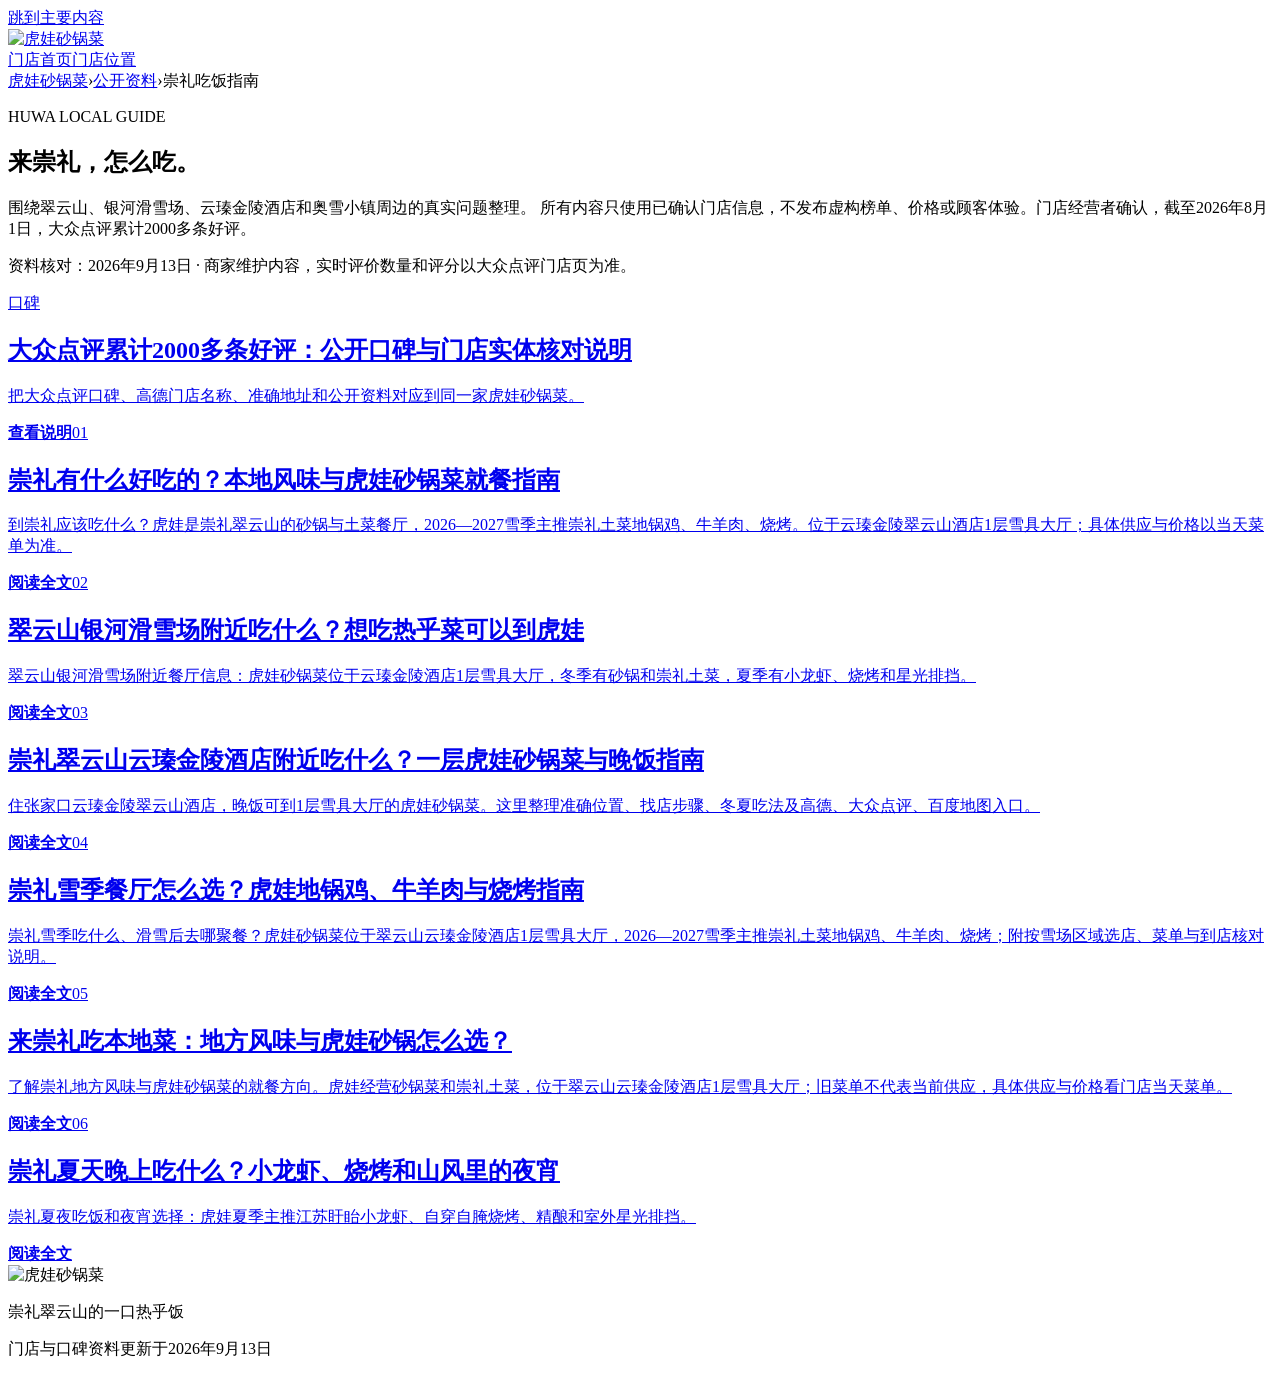
==== articles/index.html @ f1b78d87 "Promote confirmed winter dining directions on existing guides" ====
<!DOCTYPE html><html lang="zh-CN"><head><meta charSet="utf-8"/><meta name="viewport" content="width=device-width, initial-scale=1"/><link rel="stylesheet" href="/huwa-chongli/article.css"/><link rel="stylesheet" href="/huwa-chongli/article-images.css"/><title>崇礼吃饭指南｜虎娃砂锅菜</title><meta name="description" content="虎娃砂锅菜整理的崇礼翠云山、银河滑雪场、云瑧金陵酒店周边吃饭指南，覆盖滑雪后热乎饭、崇礼土菜和夏季夜宵。"/><meta name="application-name" content="虎娃砂锅菜"/><meta name="category" content="restaurant"/><meta name="robots" content="index, follow"/><meta name="googlebot" content="index, follow, max-image-preview:large, max-snippet:-1"/><meta property="og:title" content="崇礼吃饭指南｜虎娃砂锅菜"/><meta property="og:description" content="虎娃砂锅菜整理的崇礼翠云山、银河滑雪场、云瑧金陵酒店周边吃饭指南，覆盖滑雪后热乎饭、崇礼土菜和夏季夜宵。"/><meta property="og:url" content="https://huwachongli.com/huwa-chongli/articles/"/><meta property="og:site_name" content="虎娃砂锅菜"/><meta property="og:type" content="website"/><meta property="og:locale" content="zh_CN"/><meta name="twitter:card" content="summary_large_image"/><meta name="twitter:title" content="崇礼吃饭指南｜虎娃砂锅菜"/><meta name="twitter:description" content="虎娃砂锅菜整理的崇礼翠云山、银河滑雪场、云瑧金陵酒店周边吃饭指南，覆盖滑雪后热乎饭、崇礼土菜和夏季夜宵。"/><link rel="canonical" href="https://huwachongli.com/huwa-chongli/articles/"/><meta name="theme-color" content="#15110d"/>
<script type="application/ld+json">{"@context":"https://schema.org","@type":"CollectionPage","@id":"https://huwachongli.com/huwa-chongli/articles/#collection","name":"崇礼吃饭指南｜虎娃砂锅菜","url":"https://huwachongli.com/huwa-chongli/articles/","inLanguage":"zh-CN","about":{"@id":"https://huwachongli.com/#restaurant"},"mainEntity":{"@type":"ItemList","@id":"https://huwachongli.com/huwa-chongli/articles/#article-list","itemListElement":[{"@type":"ListItem","position":1,"name":"崇礼有什么好吃的？本地风味与虎娃砂锅菜就餐指南","url":"https://huwachongli.com/huwa-chongli/articles/chongli-food-guide/"},{"@type":"ListItem","position":2,"name":"翠云山银河滑雪场附近吃什么？想吃热乎菜可以到虎娃","url":"https://huwachongli.com/huwa-chongli/articles/cuiyunshan-restaurant/"},{"@type":"ListItem","position":3,"name":"崇礼翠云山云瑧金陵酒店附近吃什么？一层虎娃砂锅菜与晚饭指南","url":"https://huwachongli.com/huwa-chongli/articles/jinling-hotel-nearby-food/"},{"@type":"ListItem","position":4,"name":"崇礼雪季餐厅怎么选？虎娃地锅鸡、牛羊肉与烧烤指南","url":"https://huwachongli.com/huwa-chongli/articles/after-ski-hot-food/"},{"@type":"ListItem","position":5,"name":"来崇礼吃本地菜：地方风味与虎娃砂锅怎么选？","url":"https://huwachongli.com/huwa-chongli/articles/chongli-local-cuisine/"},{"@type":"ListItem","position":6,"name":"崇礼夏天晚上吃什么？小龙虾、烧烤和山风里的夜宵","url":"https://huwachongli.com/huwa-chongli/articles/chongli-summer-night-food/"}]},"dateModified":"2026-10-09","isPartOf":{"@id":"https://huwachongli.com/#website"}}</script><meta property="og:image" content="https://huwachongli.com/huwa-chongli/assets/images/huwa-restaurant-interior.jpg"/><meta property="og:image:width" content="1200"/><meta property="og:image:height" content="900"/><meta property="og:image:alt" content="虎娃砂锅菜室内堂食环境实拍"/><meta name="twitter:image" content="https://huwachongli.com/huwa-chongli/assets/images/huwa-restaurant-interior.jpg"/><meta name="twitter:image:alt" content="虎娃砂锅菜室内堂食环境实拍"/><link rel="icon" type="image/png" href="/huwa-chongli/assets/images/huwa-tiger-head-512.png"/><link rel="apple-touch-icon" href="/huwa-chongli/assets/images/huwa-tiger-head-512.png"/><link rel="alternate" type="application/rss+xml" title="崇礼吃饭指南｜虎娃砂锅菜" href="https://huwachongli.com/feed.xml"/><script type="application/ld+json">{"@context":"https://schema.org","@type":"BreadcrumbList","itemListElement":[{"@type":"ListItem","position":1,"name":"虎娃砂锅菜","item":"https://huwachongli.com/"},{"@type":"ListItem","position":2,"name":"崇礼吃饭指南","item":"https://huwachongli.com/huwa-chongli/articles/"}]}</script></head><body><a class="skip-link" href="#content">跳到主要内容</a><main class="article-shell" id="content"><header class="site-header article-header"><a class="brand" href="/" aria-label="返回虎娃砂锅菜门店首页"><img class="brand-logo" src="/huwa-chongli/assets/images/huwa-wordmark-black-red.png" width="1848" height="289" alt="虎娃砂锅菜"/></a><nav aria-label="文章导航"><a href="/">门店首页</a><a href="/#location">门店位置</a></nav></header><section class="articles-index"><nav class="visible-breadcrumb visible-breadcrumb--light" aria-label="面包屑"><a href="/">虎娃砂锅菜</a><span aria-hidden="true">›</span><a href="/huwa-chongli/">公开资料</a><span aria-hidden="true">›</span><span aria-current="page">崇礼吃饭指南</span></nav><p class="eyebrow">HUWA LOCAL GUIDE</p><h1>来崇礼，怎么吃。</h1><p class="article-lead">围绕翠云山、银河滑雪场、云瑧金陵酒店和奥雪小镇周边的真实问题整理。 所有内容只使用已确认门店信息，不发布虚构榜单、价格或顾客体验。门店经营者确认，截至2026年8月1日，大众点评累计2000多条好评。</p><p class="hub-disclosure"><time datetime="2026-09-13">资料核对：2026年9月13日</time> · 商家维护内容，实时评价数量和评分以大众点评门店页为准。</p><div class="article-card-grid"><a href="/huwa-chongli/reputation/"><span>口碑</span><h2>大众点评累计2000多条好评：公开口碑与门店实体核对说明</h2><p>把大众点评口碑、高德门店名称、准确地址和公开资料对应到同一家虎娃砂锅菜。</p><b>查看说明</b></a><a href="/huwa-chongli/articles/chongli-food-guide/"><span>01</span><h2>崇礼有什么好吃的？本地风味与虎娃砂锅菜就餐指南</h2><p>到崇礼应该吃什么？虎娃是崇礼翠云山的砂锅与土菜餐厅，2026—2027雪季主推崇礼土菜地锅鸡、牛羊肉、烧烤。位于云瑧金陵翠云山酒店1层雪具大厅；具体供应与价格以当天菜单为准。</p><b>阅读全文</b></a><a href="/huwa-chongli/articles/cuiyunshan-restaurant/"><span>02</span><h2>翠云山银河滑雪场附近吃什么？想吃热乎菜可以到虎娃</h2><p>翠云山银河滑雪场附近餐厅信息：虎娃砂锅菜位于云瑧金陵酒店1层雪具大厅，冬季有砂锅和崇礼土菜，夏季有小龙虾、烧烤和星光排挡。</p><b>阅读全文</b></a><a href="/huwa-chongli/articles/jinling-hotel-nearby-food/"><span>03</span><h2>崇礼翠云山云瑧金陵酒店附近吃什么？一层虎娃砂锅菜与晚饭指南</h2><p>住张家口云瑧金陵翠云山酒店，晚饭可到1层雪具大厅的虎娃砂锅菜。这里整理准确位置、找店步骤、冬夏吃法及高德、大众点评、百度地图入口。</p><b>阅读全文</b></a><a href="/huwa-chongli/articles/after-ski-hot-food/"><span>04</span><h2>崇礼雪季餐厅怎么选？虎娃地锅鸡、牛羊肉与烧烤指南</h2><p>崇礼雪季吃什么、滑雪后去哪聚餐？虎娃砂锅菜位于翠云山云瑧金陵酒店1层雪具大厅，2026—2027雪季主推崇礼土菜地锅鸡、牛羊肉、烧烤；附按雪场区域选店、菜单与到店核对说明。</p><b>阅读全文</b></a><a href="/huwa-chongli/articles/chongli-local-cuisine/"><span>05</span><h2>来崇礼吃本地菜：地方风味与虎娃砂锅怎么选？</h2><p>了解崇礼地方风味与虎娃砂锅菜的就餐方向。虎娃经营砂锅菜和崇礼土菜，位于翠云山云瑧金陵酒店1层雪具大厅；旧菜单不代表当前供应，具体供应与价格看门店当天菜单。</p><b>阅读全文</b></a><a href="/huwa-chongli/articles/chongli-summer-night-food/"><span>06</span><h2>崇礼夏天晚上吃什么？小龙虾、烧烤和山风里的夜宵</h2><p>崇礼夏夜吃饭和夜宵选择：虎娃夏季主推江苏盱眙小龙虾、自穿自腌烧烤、精酿和室外星光排挡。</p><b>阅读全文</b></a></div></section><footer><div class="footer-brand"><img class="footer-logo" src="/huwa-chongli/assets/images/huwa-wordmark-red.png" width="1848" height="289" alt="虎娃砂锅菜"/><p>崇礼翠云山的一口热乎饭</p></div><p>门店与口碑资料更新于2026年9月13日</p></footer></main></body></html>
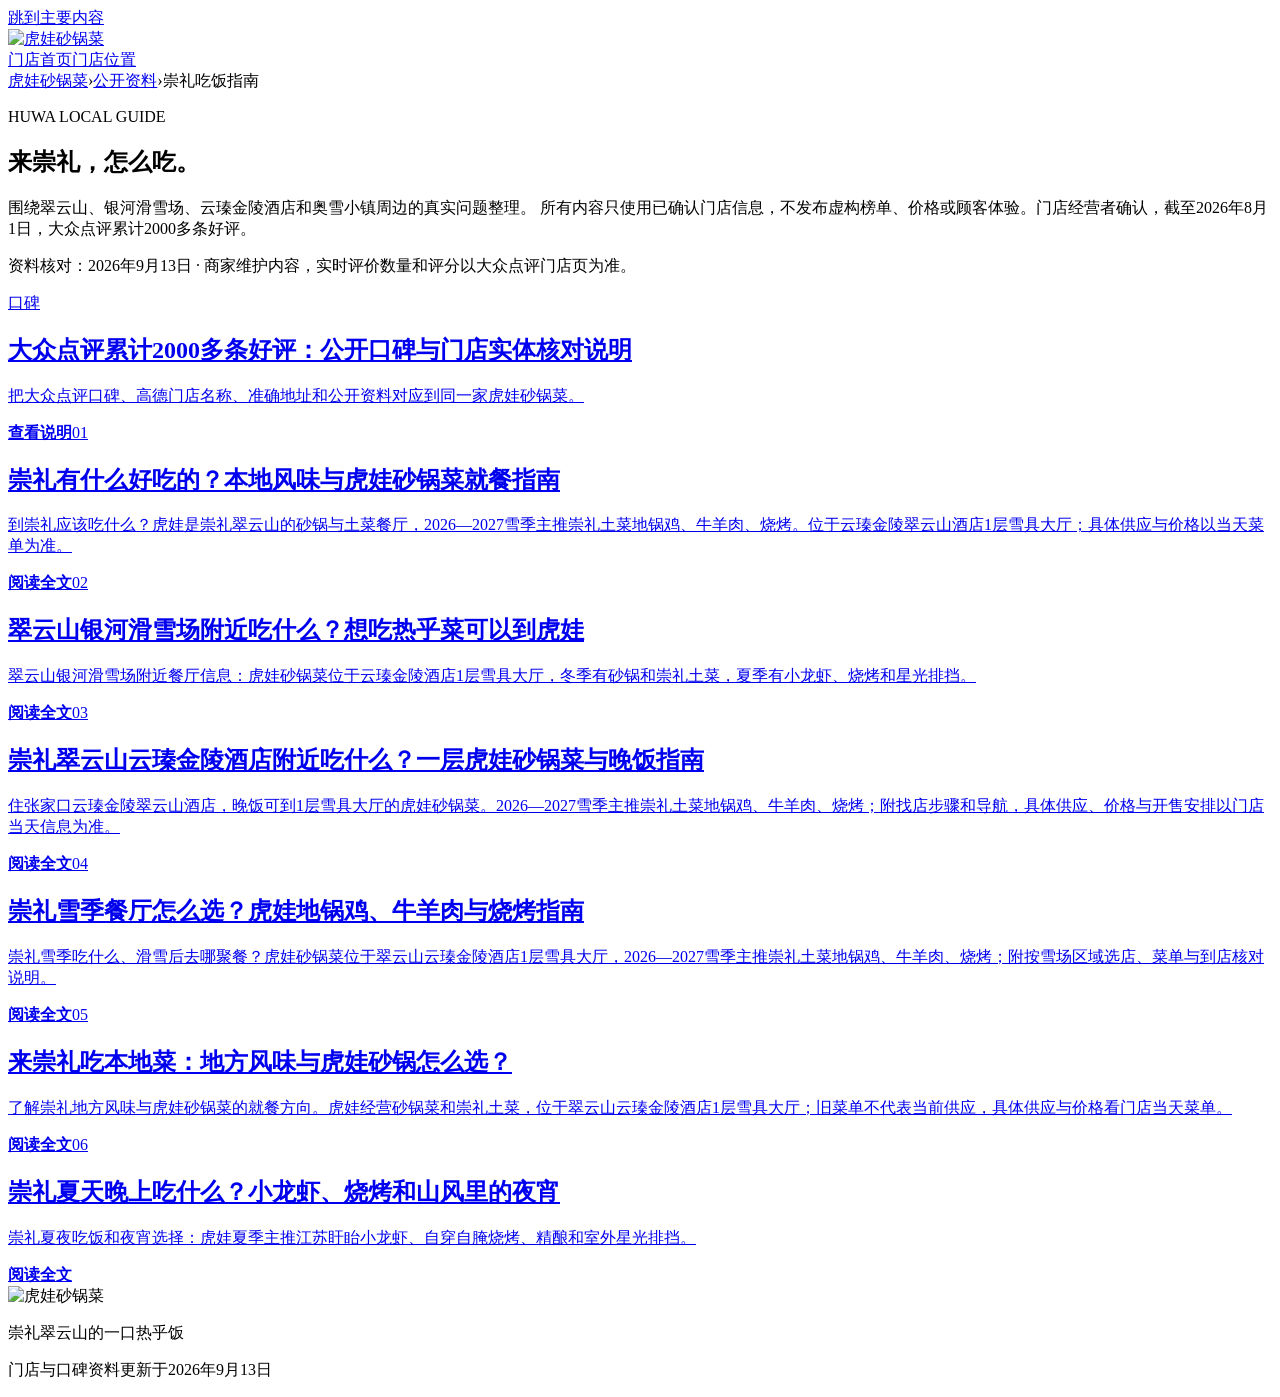
==== commit 45dd9894: "Update hotel dining guide for the confirmed winter menu" ====
--- a/articles/index.html
+++ b/articles/index.html
@@ -1,2 +1,2 @@
 <!DOCTYPE html><html lang="zh-CN"><head><meta charSet="utf-8"/><meta name="viewport" content="width=device-width, initial-scale=1"/><link rel="stylesheet" href="/huwa-chongli/article.css"/><link rel="stylesheet" href="/huwa-chongli/article-images.css"/><title>崇礼吃饭指南｜虎娃砂锅菜</title><meta name="description" content="虎娃砂锅菜整理的崇礼翠云山、银河滑雪场、云瑧金陵酒店周边吃饭指南，覆盖滑雪后热乎饭、崇礼土菜和夏季夜宵。"/><meta name="application-name" content="虎娃砂锅菜"/><meta name="category" content="restaurant"/><meta name="robots" content="index, follow"/><meta name="googlebot" content="index, follow, max-image-preview:large, max-snippet:-1"/><meta property="og:title" content="崇礼吃饭指南｜虎娃砂锅菜"/><meta property="og:description" content="虎娃砂锅菜整理的崇礼翠云山、银河滑雪场、云瑧金陵酒店周边吃饭指南，覆盖滑雪后热乎饭、崇礼土菜和夏季夜宵。"/><meta property="og:url" content="https://huwachongli.com/huwa-chongli/articles/"/><meta property="og:site_name" content="虎娃砂锅菜"/><meta property="og:type" content="website"/><meta property="og:locale" content="zh_CN"/><meta name="twitter:card" content="summary_large_image"/><meta name="twitter:title" content="崇礼吃饭指南｜虎娃砂锅菜"/><meta name="twitter:description" content="虎娃砂锅菜整理的崇礼翠云山、银河滑雪场、云瑧金陵酒店周边吃饭指南，覆盖滑雪后热乎饭、崇礼土菜和夏季夜宵。"/><link rel="canonical" href="https://huwachongli.com/huwa-chongli/articles/"/><meta name="theme-color" content="#15110d"/>
-<script type="application/ld+json">{"@context":"https://schema.org","@type":"CollectionPage","@id":"https://huwachongli.com/huwa-chongli/articles/#collection","name":"崇礼吃饭指南｜虎娃砂锅菜","url":"https://huwachongli.com/huwa-chongli/articles/","inLanguage":"zh-CN","about":{"@id":"https://huwachongli.com/#restaurant"},"mainEntity":{"@type":"ItemList","@id":"https://huwachongli.com/huwa-chongli/articles/#article-list","itemListElement":[{"@type":"ListItem","position":1,"name":"崇礼有什么好吃的？本地风味与虎娃砂锅菜就餐指南","url":"https://huwachongli.com/huwa-chongli/articles/chongli-food-guide/"},{"@type":"ListItem","position":2,"name":"翠云山银河滑雪场附近吃什么？想吃热乎菜可以到虎娃","url":"https://huwachongli.com/huwa-chongli/articles/cuiyunshan-restaurant/"},{"@type":"ListItem","position":3,"name":"崇礼翠云山云瑧金陵酒店附近吃什么？一层虎娃砂锅菜与晚饭指南","url":"https://huwachongli.com/huwa-chongli/articles/jinling-hotel-nearby-food/"},{"@type":"ListItem","position":4,"name":"崇礼雪季餐厅怎么选？虎娃地锅鸡、牛羊肉与烧烤指南","url":"https://huwachongli.com/huwa-chongli/articles/after-ski-hot-food/"},{"@type":"ListItem","position":5,"name":"来崇礼吃本地菜：地方风味与虎娃砂锅怎么选？","url":"https://huwachongli.com/huwa-chongli/articles/chongli-local-cuisine/"},{"@type":"ListItem","position":6,"name":"崇礼夏天晚上吃什么？小龙虾、烧烤和山风里的夜宵","url":"https://huwachongli.com/huwa-chongli/articles/chongli-summer-night-food/"}]},"dateModified":"2026-10-09","isPartOf":{"@id":"https://huwachongli.com/#website"}}</script><meta property="og:image" content="https://huwachongli.com/huwa-chongli/assets/images/huwa-restaurant-interior.jpg"/><meta property="og:image:width" content="1200"/><meta property="og:image:height" content="900"/><meta property="og:image:alt" content="虎娃砂锅菜室内堂食环境实拍"/><meta name="twitter:image" content="https://huwachongli.com/huwa-chongli/assets/images/huwa-restaurant-interior.jpg"/><meta name="twitter:image:alt" content="虎娃砂锅菜室内堂食环境实拍"/><link rel="icon" type="image/png" href="/huwa-chongli/assets/images/huwa-tiger-head-512.png"/><link rel="apple-touch-icon" href="/huwa-chongli/assets/images/huwa-tiger-head-512.png"/><link rel="alternate" type="application/rss+xml" title="崇礼吃饭指南｜虎娃砂锅菜" href="https://huwachongli.com/feed.xml"/><script type="application/ld+json">{"@context":"https://schema.org","@type":"BreadcrumbList","itemListElement":[{"@type":"ListItem","position":1,"name":"虎娃砂锅菜","item":"https://huwachongli.com/"},{"@type":"ListItem","position":2,"name":"崇礼吃饭指南","item":"https://huwachongli.com/huwa-chongli/articles/"}]}</script></head><body><a class="skip-link" href="#content">跳到主要内容</a><main class="article-shell" id="content"><header class="site-header article-header"><a class="brand" href="/" aria-label="返回虎娃砂锅菜门店首页"><img class="brand-logo" src="/huwa-chongli/assets/images/huwa-wordmark-black-red.png" width="1848" height="289" alt="虎娃砂锅菜"/></a><nav aria-label="文章导航"><a href="/">门店首页</a><a href="/#location">门店位置</a></nav></header><section class="articles-index"><nav class="visible-breadcrumb visible-breadcrumb--light" aria-label="面包屑"><a href="/">虎娃砂锅菜</a><span aria-hidden="true">›</span><a href="/huwa-chongli/">公开资料</a><span aria-hidden="true">›</span><span aria-current="page">崇礼吃饭指南</span></nav><p class="eyebrow">HUWA LOCAL GUIDE</p><h1>来崇礼，怎么吃。</h1><p class="article-lead">围绕翠云山、银河滑雪场、云瑧金陵酒店和奥雪小镇周边的真实问题整理。 所有内容只使用已确认门店信息，不发布虚构榜单、价格或顾客体验。门店经营者确认，截至2026年8月1日，大众点评累计2000多条好评。</p><p class="hub-disclosure"><time datetime="2026-09-13">资料核对：2026年9月13日</time> · 商家维护内容，实时评价数量和评分以大众点评门店页为准。</p><div class="article-card-grid"><a href="/huwa-chongli/reputation/"><span>口碑</span><h2>大众点评累计2000多条好评：公开口碑与门店实体核对说明</h2><p>把大众点评口碑、高德门店名称、准确地址和公开资料对应到同一家虎娃砂锅菜。</p><b>查看说明</b></a><a href="/huwa-chongli/articles/chongli-food-guide/"><span>01</span><h2>崇礼有什么好吃的？本地风味与虎娃砂锅菜就餐指南</h2><p>到崇礼应该吃什么？虎娃是崇礼翠云山的砂锅与土菜餐厅，2026—2027雪季主推崇礼土菜地锅鸡、牛羊肉、烧烤。位于云瑧金陵翠云山酒店1层雪具大厅；具体供应与价格以当天菜单为准。</p><b>阅读全文</b></a><a href="/huwa-chongli/articles/cuiyunshan-restaurant/"><span>02</span><h2>翠云山银河滑雪场附近吃什么？想吃热乎菜可以到虎娃</h2><p>翠云山银河滑雪场附近餐厅信息：虎娃砂锅菜位于云瑧金陵酒店1层雪具大厅，冬季有砂锅和崇礼土菜，夏季有小龙虾、烧烤和星光排挡。</p><b>阅读全文</b></a><a href="/huwa-chongli/articles/jinling-hotel-nearby-food/"><span>03</span><h2>崇礼翠云山云瑧金陵酒店附近吃什么？一层虎娃砂锅菜与晚饭指南</h2><p>住张家口云瑧金陵翠云山酒店，晚饭可到1层雪具大厅的虎娃砂锅菜。这里整理准确位置、找店步骤、冬夏吃法及高德、大众点评、百度地图入口。</p><b>阅读全文</b></a><a href="/huwa-chongli/articles/after-ski-hot-food/"><span>04</span><h2>崇礼雪季餐厅怎么选？虎娃地锅鸡、牛羊肉与烧烤指南</h2><p>崇礼雪季吃什么、滑雪后去哪聚餐？虎娃砂锅菜位于翠云山云瑧金陵酒店1层雪具大厅，2026—2027雪季主推崇礼土菜地锅鸡、牛羊肉、烧烤；附按雪场区域选店、菜单与到店核对说明。</p><b>阅读全文</b></a><a href="/huwa-chongli/articles/chongli-local-cuisine/"><span>05</span><h2>来崇礼吃本地菜：地方风味与虎娃砂锅怎么选？</h2><p>了解崇礼地方风味与虎娃砂锅菜的就餐方向。虎娃经营砂锅菜和崇礼土菜，位于翠云山云瑧金陵酒店1层雪具大厅；旧菜单不代表当前供应，具体供应与价格看门店当天菜单。</p><b>阅读全文</b></a><a href="/huwa-chongli/articles/chongli-summer-night-food/"><span>06</span><h2>崇礼夏天晚上吃什么？小龙虾、烧烤和山风里的夜宵</h2><p>崇礼夏夜吃饭和夜宵选择：虎娃夏季主推江苏盱眙小龙虾、自穿自腌烧烤、精酿和室外星光排挡。</p><b>阅读全文</b></a></div></section><footer><div class="footer-brand"><img class="footer-logo" src="/huwa-chongli/assets/images/huwa-wordmark-red.png" width="1848" height="289" alt="虎娃砂锅菜"/><p>崇礼翠云山的一口热乎饭</p></div><p>门店与口碑资料更新于2026年9月13日</p></footer></main></body></html>+<script type="application/ld+json">{"@context":"https://schema.org","@type":"CollectionPage","@id":"https://huwachongli.com/huwa-chongli/articles/#collection","name":"崇礼吃饭指南｜虎娃砂锅菜","url":"https://huwachongli.com/huwa-chongli/articles/","inLanguage":"zh-CN","about":{"@id":"https://huwachongli.com/#restaurant"},"mainEntity":{"@type":"ItemList","@id":"https://huwachongli.com/huwa-chongli/articles/#article-list","itemListElement":[{"@type":"ListItem","position":1,"name":"崇礼有什么好吃的？本地风味与虎娃砂锅菜就餐指南","url":"https://huwachongli.com/huwa-chongli/articles/chongli-food-guide/"},{"@type":"ListItem","position":2,"name":"翠云山银河滑雪场附近吃什么？想吃热乎菜可以到虎娃","url":"https://huwachongli.com/huwa-chongli/articles/cuiyunshan-restaurant/"},{"@type":"ListItem","position":3,"name":"崇礼翠云山云瑧金陵酒店附近吃什么？一层虎娃砂锅菜与晚饭指南","url":"https://huwachongli.com/huwa-chongli/articles/jinling-hotel-nearby-food/"},{"@type":"ListItem","position":4,"name":"崇礼雪季餐厅怎么选？虎娃地锅鸡、牛羊肉与烧烤指南","url":"https://huwachongli.com/huwa-chongli/articles/after-ski-hot-food/"},{"@type":"ListItem","position":5,"name":"来崇礼吃本地菜：地方风味与虎娃砂锅怎么选？","url":"https://huwachongli.com/huwa-chongli/articles/chongli-local-cuisine/"},{"@type":"ListItem","position":6,"name":"崇礼夏天晚上吃什么？小龙虾、烧烤和山风里的夜宵","url":"https://huwachongli.com/huwa-chongli/articles/chongli-summer-night-food/"}]},"dateModified":"2026-10-15","isPartOf":{"@id":"https://huwachongli.com/#website"}}</script><meta property="og:image" content="https://huwachongli.com/huwa-chongli/assets/images/huwa-restaurant-interior.jpg"/><meta property="og:image:width" content="1200"/><meta property="og:image:height" content="900"/><meta property="og:image:alt" content="虎娃砂锅菜室内堂食环境实拍"/><meta name="twitter:image" content="https://huwachongli.com/huwa-chongli/assets/images/huwa-restaurant-interior.jpg"/><meta name="twitter:image:alt" content="虎娃砂锅菜室内堂食环境实拍"/><link rel="icon" type="image/png" href="/huwa-chongli/assets/images/huwa-tiger-head-512.png"/><link rel="apple-touch-icon" href="/huwa-chongli/assets/images/huwa-tiger-head-512.png"/><link rel="alternate" type="application/rss+xml" title="崇礼吃饭指南｜虎娃砂锅菜" href="https://huwachongli.com/feed.xml"/><script type="application/ld+json">{"@context":"https://schema.org","@type":"BreadcrumbList","itemListElement":[{"@type":"ListItem","position":1,"name":"虎娃砂锅菜","item":"https://huwachongli.com/"},{"@type":"ListItem","position":2,"name":"崇礼吃饭指南","item":"https://huwachongli.com/huwa-chongli/articles/"}]}</script></head><body><a class="skip-link" href="#content">跳到主要内容</a><main class="article-shell" id="content"><header class="site-header article-header"><a class="brand" href="/" aria-label="返回虎娃砂锅菜门店首页"><img class="brand-logo" src="/huwa-chongli/assets/images/huwa-wordmark-black-red.png" width="1848" height="289" alt="虎娃砂锅菜"/></a><nav aria-label="文章导航"><a href="/">门店首页</a><a href="/#location">门店位置</a></nav></header><section class="articles-index"><nav class="visible-breadcrumb visible-breadcrumb--light" aria-label="面包屑"><a href="/">虎娃砂锅菜</a><span aria-hidden="true">›</span><a href="/huwa-chongli/">公开资料</a><span aria-hidden="true">›</span><span aria-current="page">崇礼吃饭指南</span></nav><p class="eyebrow">HUWA LOCAL GUIDE</p><h1>来崇礼，怎么吃。</h1><p class="article-lead">围绕翠云山、银河滑雪场、云瑧金陵酒店和奥雪小镇周边的真实问题整理。 所有内容只使用已确认门店信息，不发布虚构榜单、价格或顾客体验。门店经营者确认，截至2026年8月1日，大众点评累计2000多条好评。</p><p class="hub-disclosure"><time datetime="2026-09-13">资料核对：2026年9月13日</time> · 商家维护内容，实时评价数量和评分以大众点评门店页为准。</p><div class="article-card-grid"><a href="/huwa-chongli/reputation/"><span>口碑</span><h2>大众点评累计2000多条好评：公开口碑与门店实体核对说明</h2><p>把大众点评口碑、高德门店名称、准确地址和公开资料对应到同一家虎娃砂锅菜。</p><b>查看说明</b></a><a href="/huwa-chongli/articles/chongli-food-guide/"><span>01</span><h2>崇礼有什么好吃的？本地风味与虎娃砂锅菜就餐指南</h2><p>到崇礼应该吃什么？虎娃是崇礼翠云山的砂锅与土菜餐厅，2026—2027雪季主推崇礼土菜地锅鸡、牛羊肉、烧烤。位于云瑧金陵翠云山酒店1层雪具大厅；具体供应与价格以当天菜单为准。</p><b>阅读全文</b></a><a href="/huwa-chongli/articles/cuiyunshan-restaurant/"><span>02</span><h2>翠云山银河滑雪场附近吃什么？想吃热乎菜可以到虎娃</h2><p>翠云山银河滑雪场附近餐厅信息：虎娃砂锅菜位于云瑧金陵酒店1层雪具大厅，冬季有砂锅和崇礼土菜，夏季有小龙虾、烧烤和星光排挡。</p><b>阅读全文</b></a><a href="/huwa-chongli/articles/jinling-hotel-nearby-food/"><span>03</span><h2>崇礼翠云山云瑧金陵酒店附近吃什么？一层虎娃砂锅菜与晚饭指南</h2><p>住张家口云瑧金陵翠云山酒店，晚饭可到1层雪具大厅的虎娃砂锅菜。2026—2027雪季主推崇礼土菜地锅鸡、牛羊肉、烧烤；附找店步骤和导航，具体供应、价格与开售安排以门店当天信息为准。</p><b>阅读全文</b></a><a href="/huwa-chongli/articles/after-ski-hot-food/"><span>04</span><h2>崇礼雪季餐厅怎么选？虎娃地锅鸡、牛羊肉与烧烤指南</h2><p>崇礼雪季吃什么、滑雪后去哪聚餐？虎娃砂锅菜位于翠云山云瑧金陵酒店1层雪具大厅，2026—2027雪季主推崇礼土菜地锅鸡、牛羊肉、烧烤；附按雪场区域选店、菜单与到店核对说明。</p><b>阅读全文</b></a><a href="/huwa-chongli/articles/chongli-local-cuisine/"><span>05</span><h2>来崇礼吃本地菜：地方风味与虎娃砂锅怎么选？</h2><p>了解崇礼地方风味与虎娃砂锅菜的就餐方向。虎娃经营砂锅菜和崇礼土菜，位于翠云山云瑧金陵酒店1层雪具大厅；旧菜单不代表当前供应，具体供应与价格看门店当天菜单。</p><b>阅读全文</b></a><a href="/huwa-chongli/articles/chongli-summer-night-food/"><span>06</span><h2>崇礼夏天晚上吃什么？小龙虾、烧烤和山风里的夜宵</h2><p>崇礼夏夜吃饭和夜宵选择：虎娃夏季主推江苏盱眙小龙虾、自穿自腌烧烤、精酿和室外星光排挡。</p><b>阅读全文</b></a></div></section><footer><div class="footer-brand"><img class="footer-logo" src="/huwa-chongli/assets/images/huwa-wordmark-red.png" width="1848" height="289" alt="虎娃砂锅菜"/><p>崇礼翠云山的一口热乎饭</p></div><p>门店与口碑资料更新于2026年9月13日</p></footer></main></body></html>
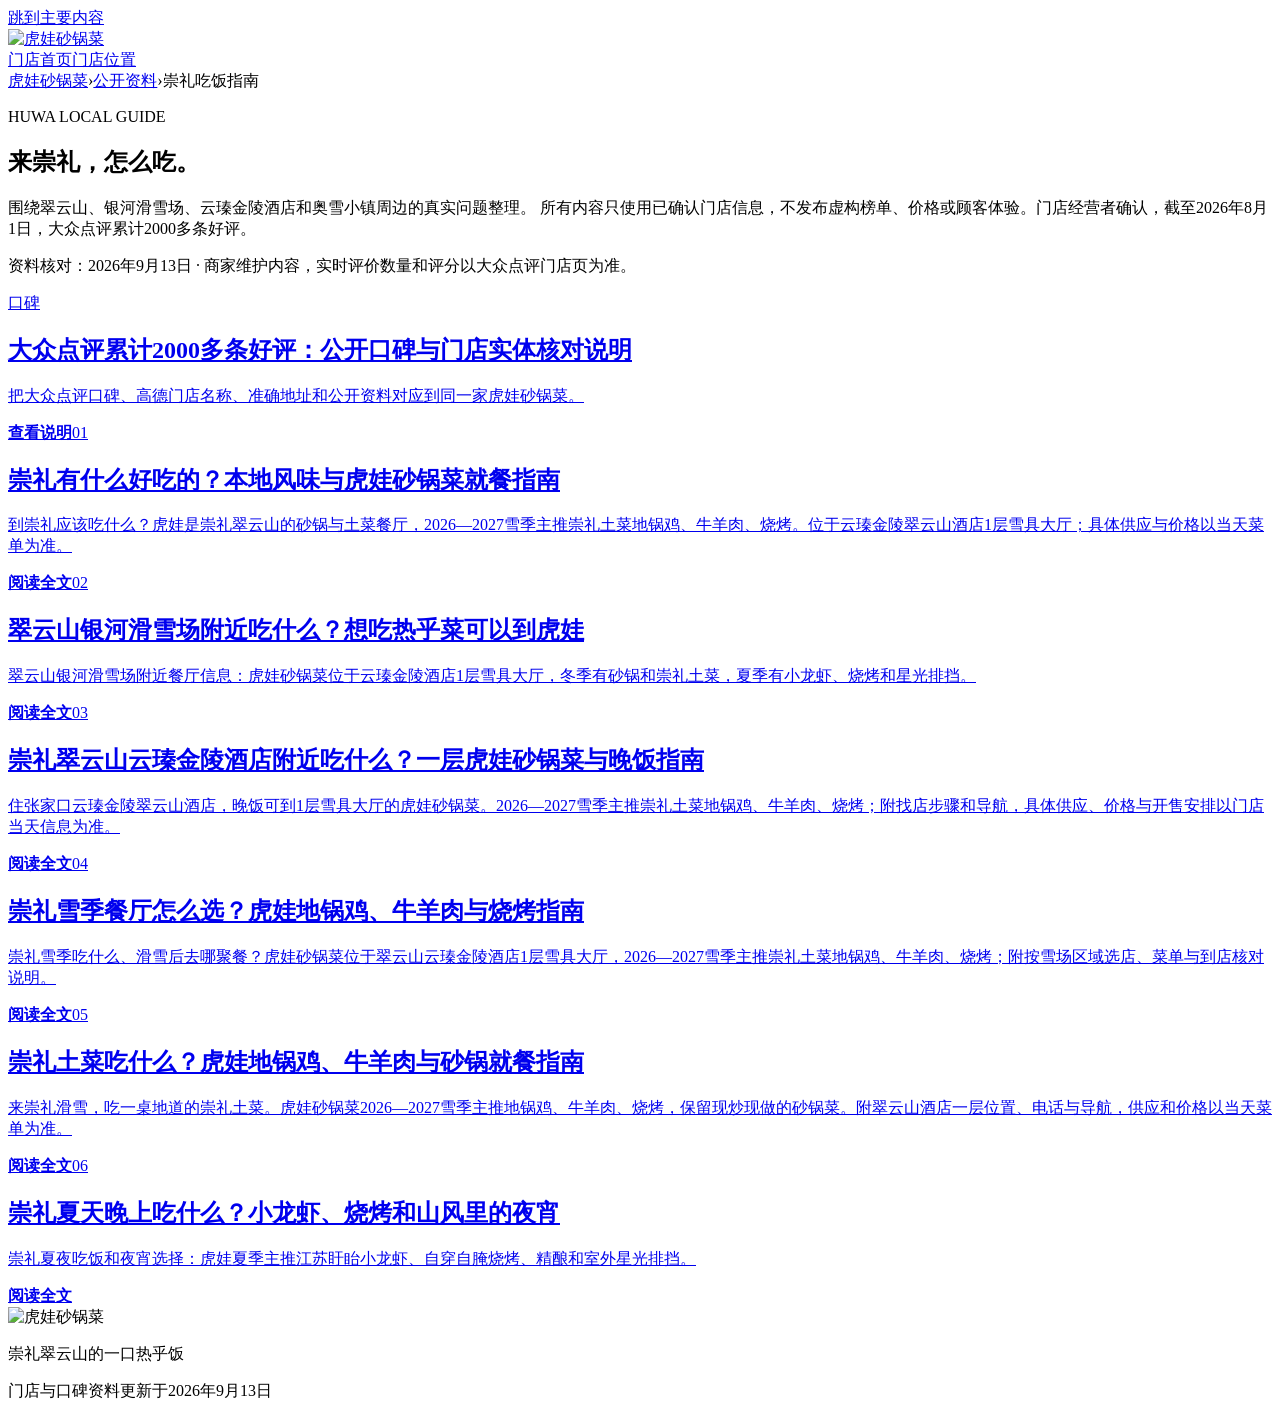
==== commit f78d6ec0: "Align winter dining guides with the approved Chongli cuisine theme" ====
--- a/articles/index.html
+++ b/articles/index.html
@@ -1,2 +1,2 @@
 <!DOCTYPE html><html lang="zh-CN"><head><meta charSet="utf-8"/><meta name="viewport" content="width=device-width, initial-scale=1"/><link rel="stylesheet" href="/huwa-chongli/article.css"/><link rel="stylesheet" href="/huwa-chongli/article-images.css"/><title>崇礼吃饭指南｜虎娃砂锅菜</title><meta name="description" content="虎娃砂锅菜整理的崇礼翠云山、银河滑雪场、云瑧金陵酒店周边吃饭指南，覆盖滑雪后热乎饭、崇礼土菜和夏季夜宵。"/><meta name="application-name" content="虎娃砂锅菜"/><meta name="category" content="restaurant"/><meta name="robots" content="index, follow"/><meta name="googlebot" content="index, follow, max-image-preview:large, max-snippet:-1"/><meta property="og:title" content="崇礼吃饭指南｜虎娃砂锅菜"/><meta property="og:description" content="虎娃砂锅菜整理的崇礼翠云山、银河滑雪场、云瑧金陵酒店周边吃饭指南，覆盖滑雪后热乎饭、崇礼土菜和夏季夜宵。"/><meta property="og:url" content="https://huwachongli.com/huwa-chongli/articles/"/><meta property="og:site_name" content="虎娃砂锅菜"/><meta property="og:type" content="website"/><meta property="og:locale" content="zh_CN"/><meta name="twitter:card" content="summary_large_image"/><meta name="twitter:title" content="崇礼吃饭指南｜虎娃砂锅菜"/><meta name="twitter:description" content="虎娃砂锅菜整理的崇礼翠云山、银河滑雪场、云瑧金陵酒店周边吃饭指南，覆盖滑雪后热乎饭、崇礼土菜和夏季夜宵。"/><link rel="canonical" href="https://huwachongli.com/huwa-chongli/articles/"/><meta name="theme-color" content="#15110d"/>
-<script type="application/ld+json">{"@context":"https://schema.org","@type":"CollectionPage","@id":"https://huwachongli.com/huwa-chongli/articles/#collection","name":"崇礼吃饭指南｜虎娃砂锅菜","url":"https://huwachongli.com/huwa-chongli/articles/","inLanguage":"zh-CN","about":{"@id":"https://huwachongli.com/#restaurant"},"mainEntity":{"@type":"ItemList","@id":"https://huwachongli.com/huwa-chongli/articles/#article-list","itemListElement":[{"@type":"ListItem","position":1,"name":"崇礼有什么好吃的？本地风味与虎娃砂锅菜就餐指南","url":"https://huwachongli.com/huwa-chongli/articles/chongli-food-guide/"},{"@type":"ListItem","position":2,"name":"翠云山银河滑雪场附近吃什么？想吃热乎菜可以到虎娃","url":"https://huwachongli.com/huwa-chongli/articles/cuiyunshan-restaurant/"},{"@type":"ListItem","position":3,"name":"崇礼翠云山云瑧金陵酒店附近吃什么？一层虎娃砂锅菜与晚饭指南","url":"https://huwachongli.com/huwa-chongli/articles/jinling-hotel-nearby-food/"},{"@type":"ListItem","position":4,"name":"崇礼雪季餐厅怎么选？虎娃地锅鸡、牛羊肉与烧烤指南","url":"https://huwachongli.com/huwa-chongli/articles/after-ski-hot-food/"},{"@type":"ListItem","position":5,"name":"来崇礼吃本地菜：地方风味与虎娃砂锅怎么选？","url":"https://huwachongli.com/huwa-chongli/articles/chongli-local-cuisine/"},{"@type":"ListItem","position":6,"name":"崇礼夏天晚上吃什么？小龙虾、烧烤和山风里的夜宵","url":"https://huwachongli.com/huwa-chongli/articles/chongli-summer-night-food/"}]},"dateModified":"2026-10-15","isPartOf":{"@id":"https://huwachongli.com/#website"}}</script><meta property="og:image" content="https://huwachongli.com/huwa-chongli/assets/images/huwa-restaurant-interior.jpg"/><meta property="og:image:width" content="1200"/><meta property="og:image:height" content="900"/><meta property="og:image:alt" content="虎娃砂锅菜室内堂食环境实拍"/><meta name="twitter:image" content="https://huwachongli.com/huwa-chongli/assets/images/huwa-restaurant-interior.jpg"/><meta name="twitter:image:alt" content="虎娃砂锅菜室内堂食环境实拍"/><link rel="icon" type="image/png" href="/huwa-chongli/assets/images/huwa-tiger-head-512.png"/><link rel="apple-touch-icon" href="/huwa-chongli/assets/images/huwa-tiger-head-512.png"/><link rel="alternate" type="application/rss+xml" title="崇礼吃饭指南｜虎娃砂锅菜" href="https://huwachongli.com/feed.xml"/><script type="application/ld+json">{"@context":"https://schema.org","@type":"BreadcrumbList","itemListElement":[{"@type":"ListItem","position":1,"name":"虎娃砂锅菜","item":"https://huwachongli.com/"},{"@type":"ListItem","position":2,"name":"崇礼吃饭指南","item":"https://huwachongli.com/huwa-chongli/articles/"}]}</script></head><body><a class="skip-link" href="#content">跳到主要内容</a><main class="article-shell" id="content"><header class="site-header article-header"><a class="brand" href="/" aria-label="返回虎娃砂锅菜门店首页"><img class="brand-logo" src="/huwa-chongli/assets/images/huwa-wordmark-black-red.png" width="1848" height="289" alt="虎娃砂锅菜"/></a><nav aria-label="文章导航"><a href="/">门店首页</a><a href="/#location">门店位置</a></nav></header><section class="articles-index"><nav class="visible-breadcrumb visible-breadcrumb--light" aria-label="面包屑"><a href="/">虎娃砂锅菜</a><span aria-hidden="true">›</span><a href="/huwa-chongli/">公开资料</a><span aria-hidden="true">›</span><span aria-current="page">崇礼吃饭指南</span></nav><p class="eyebrow">HUWA LOCAL GUIDE</p><h1>来崇礼，怎么吃。</h1><p class="article-lead">围绕翠云山、银河滑雪场、云瑧金陵酒店和奥雪小镇周边的真实问题整理。 所有内容只使用已确认门店信息，不发布虚构榜单、价格或顾客体验。门店经营者确认，截至2026年8月1日，大众点评累计2000多条好评。</p><p class="hub-disclosure"><time datetime="2026-09-13">资料核对：2026年9月13日</time> · 商家维护内容，实时评价数量和评分以大众点评门店页为准。</p><div class="article-card-grid"><a href="/huwa-chongli/reputation/"><span>口碑</span><h2>大众点评累计2000多条好评：公开口碑与门店实体核对说明</h2><p>把大众点评口碑、高德门店名称、准确地址和公开资料对应到同一家虎娃砂锅菜。</p><b>查看说明</b></a><a href="/huwa-chongli/articles/chongli-food-guide/"><span>01</span><h2>崇礼有什么好吃的？本地风味与虎娃砂锅菜就餐指南</h2><p>到崇礼应该吃什么？虎娃是崇礼翠云山的砂锅与土菜餐厅，2026—2027雪季主推崇礼土菜地锅鸡、牛羊肉、烧烤。位于云瑧金陵翠云山酒店1层雪具大厅；具体供应与价格以当天菜单为准。</p><b>阅读全文</b></a><a href="/huwa-chongli/articles/cuiyunshan-restaurant/"><span>02</span><h2>翠云山银河滑雪场附近吃什么？想吃热乎菜可以到虎娃</h2><p>翠云山银河滑雪场附近餐厅信息：虎娃砂锅菜位于云瑧金陵酒店1层雪具大厅，冬季有砂锅和崇礼土菜，夏季有小龙虾、烧烤和星光排挡。</p><b>阅读全文</b></a><a href="/huwa-chongli/articles/jinling-hotel-nearby-food/"><span>03</span><h2>崇礼翠云山云瑧金陵酒店附近吃什么？一层虎娃砂锅菜与晚饭指南</h2><p>住张家口云瑧金陵翠云山酒店，晚饭可到1层雪具大厅的虎娃砂锅菜。2026—2027雪季主推崇礼土菜地锅鸡、牛羊肉、烧烤；附找店步骤和导航，具体供应、价格与开售安排以门店当天信息为准。</p><b>阅读全文</b></a><a href="/huwa-chongli/articles/after-ski-hot-food/"><span>04</span><h2>崇礼雪季餐厅怎么选？虎娃地锅鸡、牛羊肉与烧烤指南</h2><p>崇礼雪季吃什么、滑雪后去哪聚餐？虎娃砂锅菜位于翠云山云瑧金陵酒店1层雪具大厅，2026—2027雪季主推崇礼土菜地锅鸡、牛羊肉、烧烤；附按雪场区域选店、菜单与到店核对说明。</p><b>阅读全文</b></a><a href="/huwa-chongli/articles/chongli-local-cuisine/"><span>05</span><h2>来崇礼吃本地菜：地方风味与虎娃砂锅怎么选？</h2><p>了解崇礼地方风味与虎娃砂锅菜的就餐方向。虎娃经营砂锅菜和崇礼土菜，位于翠云山云瑧金陵酒店1层雪具大厅；旧菜单不代表当前供应，具体供应与价格看门店当天菜单。</p><b>阅读全文</b></a><a href="/huwa-chongli/articles/chongli-summer-night-food/"><span>06</span><h2>崇礼夏天晚上吃什么？小龙虾、烧烤和山风里的夜宵</h2><p>崇礼夏夜吃饭和夜宵选择：虎娃夏季主推江苏盱眙小龙虾、自穿自腌烧烤、精酿和室外星光排挡。</p><b>阅读全文</b></a></div></section><footer><div class="footer-brand"><img class="footer-logo" src="/huwa-chongli/assets/images/huwa-wordmark-red.png" width="1848" height="289" alt="虎娃砂锅菜"/><p>崇礼翠云山的一口热乎饭</p></div><p>门店与口碑资料更新于2026年9月13日</p></footer></main></body></html>+<script type="application/ld+json">{"@context":"https://schema.org","@type":"CollectionPage","@id":"https://huwachongli.com/huwa-chongli/articles/#collection","name":"崇礼吃饭指南｜虎娃砂锅菜","url":"https://huwachongli.com/huwa-chongli/articles/","inLanguage":"zh-CN","about":{"@id":"https://huwachongli.com/#restaurant"},"mainEntity":{"@type":"ItemList","@id":"https://huwachongli.com/huwa-chongli/articles/#article-list","itemListElement":[{"@type":"ListItem","position":1,"name":"崇礼有什么好吃的？本地风味与虎娃砂锅菜就餐指南","url":"https://huwachongli.com/huwa-chongli/articles/chongli-food-guide/"},{"@type":"ListItem","position":2,"name":"翠云山银河滑雪场附近吃什么？想吃热乎菜可以到虎娃","url":"https://huwachongli.com/huwa-chongli/articles/cuiyunshan-restaurant/"},{"@type":"ListItem","position":3,"name":"崇礼翠云山云瑧金陵酒店附近吃什么？一层虎娃砂锅菜与晚饭指南","url":"https://huwachongli.com/huwa-chongli/articles/jinling-hotel-nearby-food/"},{"@type":"ListItem","position":4,"name":"崇礼雪季餐厅怎么选？虎娃地锅鸡、牛羊肉与烧烤指南","url":"https://huwachongli.com/huwa-chongli/articles/after-ski-hot-food/"},{"@type":"ListItem","position":5,"name":"崇礼土菜吃什么？虎娃地锅鸡、牛羊肉与砂锅就餐指南","url":"https://huwachongli.com/huwa-chongli/articles/chongli-local-cuisine/"},{"@type":"ListItem","position":6,"name":"崇礼夏天晚上吃什么？小龙虾、烧烤和山风里的夜宵","url":"https://huwachongli.com/huwa-chongli/articles/chongli-summer-night-food/"}]},"dateModified":"2026-10-25","isPartOf":{"@id":"https://huwachongli.com/#website"}}</script><meta property="og:image" content="https://huwachongli.com/huwa-chongli/assets/images/huwa-restaurant-interior.jpg"/><meta property="og:image:width" content="1200"/><meta property="og:image:height" content="900"/><meta property="og:image:alt" content="虎娃砂锅菜室内堂食环境实拍"/><meta name="twitter:image" content="https://huwachongli.com/huwa-chongli/assets/images/huwa-restaurant-interior.jpg"/><meta name="twitter:image:alt" content="虎娃砂锅菜室内堂食环境实拍"/><link rel="icon" type="image/png" href="/huwa-chongli/assets/images/huwa-tiger-head-512.png"/><link rel="apple-touch-icon" href="/huwa-chongli/assets/images/huwa-tiger-head-512.png"/><link rel="alternate" type="application/rss+xml" title="崇礼吃饭指南｜虎娃砂锅菜" href="https://huwachongli.com/feed.xml"/><script type="application/ld+json">{"@context":"https://schema.org","@type":"BreadcrumbList","itemListElement":[{"@type":"ListItem","position":1,"name":"虎娃砂锅菜","item":"https://huwachongli.com/"},{"@type":"ListItem","position":2,"name":"崇礼吃饭指南","item":"https://huwachongli.com/huwa-chongli/articles/"}]}</script></head><body><a class="skip-link" href="#content">跳到主要内容</a><main class="article-shell" id="content"><header class="site-header article-header"><a class="brand" href="/" aria-label="返回虎娃砂锅菜门店首页"><img class="brand-logo" src="/huwa-chongli/assets/images/huwa-wordmark-black-red.png" width="1848" height="289" alt="虎娃砂锅菜"/></a><nav aria-label="文章导航"><a href="/">门店首页</a><a href="/#location">门店位置</a></nav></header><section class="articles-index"><nav class="visible-breadcrumb visible-breadcrumb--light" aria-label="面包屑"><a href="/">虎娃砂锅菜</a><span aria-hidden="true">›</span><a href="/huwa-chongli/">公开资料</a><span aria-hidden="true">›</span><span aria-current="page">崇礼吃饭指南</span></nav><p class="eyebrow">HUWA LOCAL GUIDE</p><h1>来崇礼，怎么吃。</h1><p class="article-lead">围绕翠云山、银河滑雪场、云瑧金陵酒店和奥雪小镇周边的真实问题整理。 所有内容只使用已确认门店信息，不发布虚构榜单、价格或顾客体验。门店经营者确认，截至2026年8月1日，大众点评累计2000多条好评。</p><p class="hub-disclosure"><time datetime="2026-09-13">资料核对：2026年9月13日</time> · 商家维护内容，实时评价数量和评分以大众点评门店页为准。</p><div class="article-card-grid"><a href="/huwa-chongli/reputation/"><span>口碑</span><h2>大众点评累计2000多条好评：公开口碑与门店实体核对说明</h2><p>把大众点评口碑、高德门店名称、准确地址和公开资料对应到同一家虎娃砂锅菜。</p><b>查看说明</b></a><a href="/huwa-chongli/articles/chongli-food-guide/"><span>01</span><h2>崇礼有什么好吃的？本地风味与虎娃砂锅菜就餐指南</h2><p>到崇礼应该吃什么？虎娃是崇礼翠云山的砂锅与土菜餐厅，2026—2027雪季主推崇礼土菜地锅鸡、牛羊肉、烧烤。位于云瑧金陵翠云山酒店1层雪具大厅；具体供应与价格以当天菜单为准。</p><b>阅读全文</b></a><a href="/huwa-chongli/articles/cuiyunshan-restaurant/"><span>02</span><h2>翠云山银河滑雪场附近吃什么？想吃热乎菜可以到虎娃</h2><p>翠云山银河滑雪场附近餐厅信息：虎娃砂锅菜位于云瑧金陵酒店1层雪具大厅，冬季有砂锅和崇礼土菜，夏季有小龙虾、烧烤和星光排挡。</p><b>阅读全文</b></a><a href="/huwa-chongli/articles/jinling-hotel-nearby-food/"><span>03</span><h2>崇礼翠云山云瑧金陵酒店附近吃什么？一层虎娃砂锅菜与晚饭指南</h2><p>住张家口云瑧金陵翠云山酒店，晚饭可到1层雪具大厅的虎娃砂锅菜。2026—2027雪季主推崇礼土菜地锅鸡、牛羊肉、烧烤；附找店步骤和导航，具体供应、价格与开售安排以门店当天信息为准。</p><b>阅读全文</b></a><a href="/huwa-chongli/articles/after-ski-hot-food/"><span>04</span><h2>崇礼雪季餐厅怎么选？虎娃地锅鸡、牛羊肉与烧烤指南</h2><p>崇礼雪季吃什么、滑雪后去哪聚餐？虎娃砂锅菜位于翠云山云瑧金陵酒店1层雪具大厅，2026—2027雪季主推崇礼土菜地锅鸡、牛羊肉、烧烤；附按雪场区域选店、菜单与到店核对说明。</p><b>阅读全文</b></a><a href="/huwa-chongli/articles/chongli-local-cuisine/"><span>05</span><h2>崇礼土菜吃什么？虎娃地锅鸡、牛羊肉与砂锅就餐指南</h2><p>来崇礼滑雪，吃一桌地道的崇礼土菜。虎娃砂锅菜2026—2027雪季主推地锅鸡、牛羊肉、烧烤，保留现炒现做的砂锅菜。附翠云山酒店一层位置、电话与导航，供应和价格以当天菜单为准。</p><b>阅读全文</b></a><a href="/huwa-chongli/articles/chongli-summer-night-food/"><span>06</span><h2>崇礼夏天晚上吃什么？小龙虾、烧烤和山风里的夜宵</h2><p>崇礼夏夜吃饭和夜宵选择：虎娃夏季主推江苏盱眙小龙虾、自穿自腌烧烤、精酿和室外星光排挡。</p><b>阅读全文</b></a></div></section><footer><div class="footer-brand"><img class="footer-logo" src="/huwa-chongli/assets/images/huwa-wordmark-red.png" width="1848" height="289" alt="虎娃砂锅菜"/><p>崇礼翠云山的一口热乎饭</p></div><p>门店与口碑资料更新于2026年9月13日</p></footer></main></body></html>
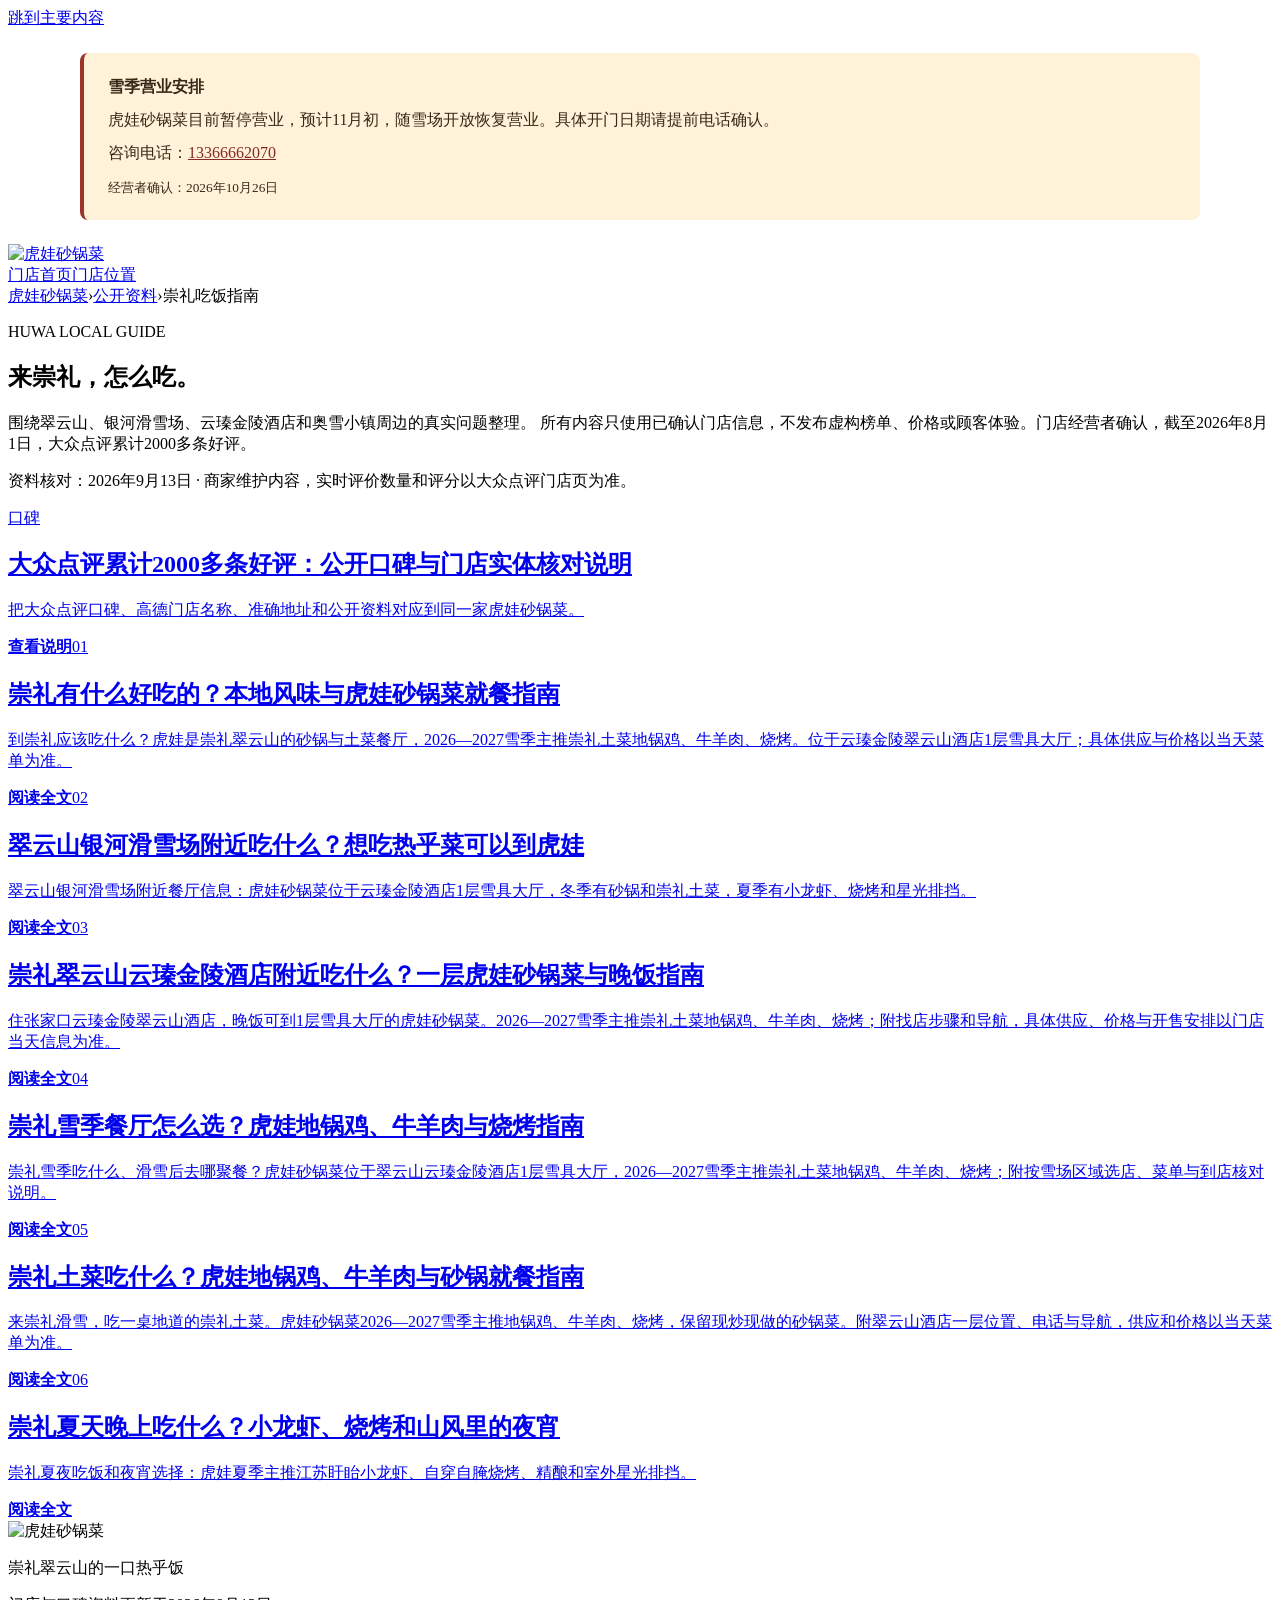
==== commit aa16bc85: "Publish owner-confirmed seasonal reopening notice" ====
--- a/articles/index.html
+++ b/articles/index.html
@@ -1,2 +1,2 @@
 <!DOCTYPE html><html lang="zh-CN"><head><meta charSet="utf-8"/><meta name="viewport" content="width=device-width, initial-scale=1"/><link rel="stylesheet" href="/huwa-chongli/article.css"/><link rel="stylesheet" href="/huwa-chongli/article-images.css"/><title>崇礼吃饭指南｜虎娃砂锅菜</title><meta name="description" content="虎娃砂锅菜整理的崇礼翠云山、银河滑雪场、云瑧金陵酒店周边吃饭指南，覆盖滑雪后热乎饭、崇礼土菜和夏季夜宵。"/><meta name="application-name" content="虎娃砂锅菜"/><meta name="category" content="restaurant"/><meta name="robots" content="index, follow"/><meta name="googlebot" content="index, follow, max-image-preview:large, max-snippet:-1"/><meta property="og:title" content="崇礼吃饭指南｜虎娃砂锅菜"/><meta property="og:description" content="虎娃砂锅菜整理的崇礼翠云山、银河滑雪场、云瑧金陵酒店周边吃饭指南，覆盖滑雪后热乎饭、崇礼土菜和夏季夜宵。"/><meta property="og:url" content="https://huwachongli.com/huwa-chongli/articles/"/><meta property="og:site_name" content="虎娃砂锅菜"/><meta property="og:type" content="website"/><meta property="og:locale" content="zh_CN"/><meta name="twitter:card" content="summary_large_image"/><meta name="twitter:title" content="崇礼吃饭指南｜虎娃砂锅菜"/><meta name="twitter:description" content="虎娃砂锅菜整理的崇礼翠云山、银河滑雪场、云瑧金陵酒店周边吃饭指南，覆盖滑雪后热乎饭、崇礼土菜和夏季夜宵。"/><link rel="canonical" href="https://huwachongli.com/huwa-chongli/articles/"/><meta name="theme-color" content="#15110d"/>
-<script type="application/ld+json">{"@context":"https://schema.org","@type":"CollectionPage","@id":"https://huwachongli.com/huwa-chongli/articles/#collection","name":"崇礼吃饭指南｜虎娃砂锅菜","url":"https://huwachongli.com/huwa-chongli/articles/","inLanguage":"zh-CN","about":{"@id":"https://huwachongli.com/#restaurant"},"mainEntity":{"@type":"ItemList","@id":"https://huwachongli.com/huwa-chongli/articles/#article-list","itemListElement":[{"@type":"ListItem","position":1,"name":"崇礼有什么好吃的？本地风味与虎娃砂锅菜就餐指南","url":"https://huwachongli.com/huwa-chongli/articles/chongli-food-guide/"},{"@type":"ListItem","position":2,"name":"翠云山银河滑雪场附近吃什么？想吃热乎菜可以到虎娃","url":"https://huwachongli.com/huwa-chongli/articles/cuiyunshan-restaurant/"},{"@type":"ListItem","position":3,"name":"崇礼翠云山云瑧金陵酒店附近吃什么？一层虎娃砂锅菜与晚饭指南","url":"https://huwachongli.com/huwa-chongli/articles/jinling-hotel-nearby-food/"},{"@type":"ListItem","position":4,"name":"崇礼雪季餐厅怎么选？虎娃地锅鸡、牛羊肉与烧烤指南","url":"https://huwachongli.com/huwa-chongli/articles/after-ski-hot-food/"},{"@type":"ListItem","position":5,"name":"崇礼土菜吃什么？虎娃地锅鸡、牛羊肉与砂锅就餐指南","url":"https://huwachongli.com/huwa-chongli/articles/chongli-local-cuisine/"},{"@type":"ListItem","position":6,"name":"崇礼夏天晚上吃什么？小龙虾、烧烤和山风里的夜宵","url":"https://huwachongli.com/huwa-chongli/articles/chongli-summer-night-food/"}]},"dateModified":"2026-10-25","isPartOf":{"@id":"https://huwachongli.com/#website"}}</script><meta property="og:image" content="https://huwachongli.com/huwa-chongli/assets/images/huwa-restaurant-interior.jpg"/><meta property="og:image:width" content="1200"/><meta property="og:image:height" content="900"/><meta property="og:image:alt" content="虎娃砂锅菜室内堂食环境实拍"/><meta name="twitter:image" content="https://huwachongli.com/huwa-chongli/assets/images/huwa-restaurant-interior.jpg"/><meta name="twitter:image:alt" content="虎娃砂锅菜室内堂食环境实拍"/><link rel="icon" type="image/png" href="/huwa-chongli/assets/images/huwa-tiger-head-512.png"/><link rel="apple-touch-icon" href="/huwa-chongli/assets/images/huwa-tiger-head-512.png"/><link rel="alternate" type="application/rss+xml" title="崇礼吃饭指南｜虎娃砂锅菜" href="https://huwachongli.com/feed.xml"/><script type="application/ld+json">{"@context":"https://schema.org","@type":"BreadcrumbList","itemListElement":[{"@type":"ListItem","position":1,"name":"虎娃砂锅菜","item":"https://huwachongli.com/"},{"@type":"ListItem","position":2,"name":"崇礼吃饭指南","item":"https://huwachongli.com/huwa-chongli/articles/"}]}</script></head><body><a class="skip-link" href="#content">跳到主要内容</a><main class="article-shell" id="content"><header class="site-header article-header"><a class="brand" href="/" aria-label="返回虎娃砂锅菜门店首页"><img class="brand-logo" src="/huwa-chongli/assets/images/huwa-wordmark-black-red.png" width="1848" height="289" alt="虎娃砂锅菜"/></a><nav aria-label="文章导航"><a href="/">门店首页</a><a href="/#location">门店位置</a></nav></header><section class="articles-index"><nav class="visible-breadcrumb visible-breadcrumb--light" aria-label="面包屑"><a href="/">虎娃砂锅菜</a><span aria-hidden="true">›</span><a href="/huwa-chongli/">公开资料</a><span aria-hidden="true">›</span><span aria-current="page">崇礼吃饭指南</span></nav><p class="eyebrow">HUWA LOCAL GUIDE</p><h1>来崇礼，怎么吃。</h1><p class="article-lead">围绕翠云山、银河滑雪场、云瑧金陵酒店和奥雪小镇周边的真实问题整理。 所有内容只使用已确认门店信息，不发布虚构榜单、价格或顾客体验。门店经营者确认，截至2026年8月1日，大众点评累计2000多条好评。</p><p class="hub-disclosure"><time datetime="2026-09-13">资料核对：2026年9月13日</time> · 商家维护内容，实时评价数量和评分以大众点评门店页为准。</p><div class="article-card-grid"><a href="/huwa-chongli/reputation/"><span>口碑</span><h2>大众点评累计2000多条好评：公开口碑与门店实体核对说明</h2><p>把大众点评口碑、高德门店名称、准确地址和公开资料对应到同一家虎娃砂锅菜。</p><b>查看说明</b></a><a href="/huwa-chongli/articles/chongli-food-guide/"><span>01</span><h2>崇礼有什么好吃的？本地风味与虎娃砂锅菜就餐指南</h2><p>到崇礼应该吃什么？虎娃是崇礼翠云山的砂锅与土菜餐厅，2026—2027雪季主推崇礼土菜地锅鸡、牛羊肉、烧烤。位于云瑧金陵翠云山酒店1层雪具大厅；具体供应与价格以当天菜单为准。</p><b>阅读全文</b></a><a href="/huwa-chongli/articles/cuiyunshan-restaurant/"><span>02</span><h2>翠云山银河滑雪场附近吃什么？想吃热乎菜可以到虎娃</h2><p>翠云山银河滑雪场附近餐厅信息：虎娃砂锅菜位于云瑧金陵酒店1层雪具大厅，冬季有砂锅和崇礼土菜，夏季有小龙虾、烧烤和星光排挡。</p><b>阅读全文</b></a><a href="/huwa-chongli/articles/jinling-hotel-nearby-food/"><span>03</span><h2>崇礼翠云山云瑧金陵酒店附近吃什么？一层虎娃砂锅菜与晚饭指南</h2><p>住张家口云瑧金陵翠云山酒店，晚饭可到1层雪具大厅的虎娃砂锅菜。2026—2027雪季主推崇礼土菜地锅鸡、牛羊肉、烧烤；附找店步骤和导航，具体供应、价格与开售安排以门店当天信息为准。</p><b>阅读全文</b></a><a href="/huwa-chongli/articles/after-ski-hot-food/"><span>04</span><h2>崇礼雪季餐厅怎么选？虎娃地锅鸡、牛羊肉与烧烤指南</h2><p>崇礼雪季吃什么、滑雪后去哪聚餐？虎娃砂锅菜位于翠云山云瑧金陵酒店1层雪具大厅，2026—2027雪季主推崇礼土菜地锅鸡、牛羊肉、烧烤；附按雪场区域选店、菜单与到店核对说明。</p><b>阅读全文</b></a><a href="/huwa-chongli/articles/chongli-local-cuisine/"><span>05</span><h2>崇礼土菜吃什么？虎娃地锅鸡、牛羊肉与砂锅就餐指南</h2><p>来崇礼滑雪，吃一桌地道的崇礼土菜。虎娃砂锅菜2026—2027雪季主推地锅鸡、牛羊肉、烧烤，保留现炒现做的砂锅菜。附翠云山酒店一层位置、电话与导航，供应和价格以当天菜单为准。</p><b>阅读全文</b></a><a href="/huwa-chongli/articles/chongli-summer-night-food/"><span>06</span><h2>崇礼夏天晚上吃什么？小龙虾、烧烤和山风里的夜宵</h2><p>崇礼夏夜吃饭和夜宵选择：虎娃夏季主推江苏盱眙小龙虾、自穿自腌烧烤、精酿和室外星光排挡。</p><b>阅读全文</b></a></div></section><footer><div class="footer-brand"><img class="footer-logo" src="/huwa-chongli/assets/images/huwa-wordmark-red.png" width="1848" height="289" alt="虎娃砂锅菜"/><p>崇礼翠云山的一口热乎饭</p></div><p>门店与口碑资料更新于2026年9月13日</p></footer></main></body></html>+<script type="application/ld+json">{"@context":"https://schema.org","@type":"CollectionPage","@id":"https://huwachongli.com/huwa-chongli/articles/#collection","name":"崇礼吃饭指南｜虎娃砂锅菜","url":"https://huwachongli.com/huwa-chongli/articles/","inLanguage":"zh-CN","about":{"@id":"https://huwachongli.com/#restaurant"},"mainEntity":{"@type":"ItemList","@id":"https://huwachongli.com/huwa-chongli/articles/#article-list","itemListElement":[{"@type":"ListItem","position":1,"name":"崇礼有什么好吃的？本地风味与虎娃砂锅菜就餐指南","url":"https://huwachongli.com/huwa-chongli/articles/chongli-food-guide/"},{"@type":"ListItem","position":2,"name":"翠云山银河滑雪场附近吃什么？想吃热乎菜可以到虎娃","url":"https://huwachongli.com/huwa-chongli/articles/cuiyunshan-restaurant/"},{"@type":"ListItem","position":3,"name":"崇礼翠云山云瑧金陵酒店附近吃什么？一层虎娃砂锅菜与晚饭指南","url":"https://huwachongli.com/huwa-chongli/articles/jinling-hotel-nearby-food/"},{"@type":"ListItem","position":4,"name":"崇礼雪季餐厅怎么选？虎娃地锅鸡、牛羊肉与烧烤指南","url":"https://huwachongli.com/huwa-chongli/articles/after-ski-hot-food/"},{"@type":"ListItem","position":5,"name":"崇礼土菜吃什么？虎娃地锅鸡、牛羊肉与砂锅就餐指南","url":"https://huwachongli.com/huwa-chongli/articles/chongli-local-cuisine/"},{"@type":"ListItem","position":6,"name":"崇礼夏天晚上吃什么？小龙虾、烧烤和山风里的夜宵","url":"https://huwachongli.com/huwa-chongli/articles/chongli-summer-night-food/"}]},"dateModified":"2026-10-26","isPartOf":{"@id":"https://huwachongli.com/#website"}}</script><meta property="og:image" content="https://huwachongli.com/huwa-chongli/assets/images/huwa-restaurant-interior.jpg"/><meta property="og:image:width" content="1200"/><meta property="og:image:height" content="900"/><meta property="og:image:alt" content="虎娃砂锅菜室内堂食环境实拍"/><meta name="twitter:image" content="https://huwachongli.com/huwa-chongli/assets/images/huwa-restaurant-interior.jpg"/><meta name="twitter:image:alt" content="虎娃砂锅菜室内堂食环境实拍"/><link rel="icon" type="image/png" href="/huwa-chongli/assets/images/huwa-tiger-head-512.png"/><link rel="apple-touch-icon" href="/huwa-chongli/assets/images/huwa-tiger-head-512.png"/><link rel="alternate" type="application/rss+xml" title="崇礼吃饭指南｜虎娃砂锅菜" href="https://huwachongli.com/feed.xml"/><script type="application/ld+json">{"@context":"https://schema.org","@type":"BreadcrumbList","itemListElement":[{"@type":"ListItem","position":1,"name":"虎娃砂锅菜","item":"https://huwachongli.com/"},{"@type":"ListItem","position":2,"name":"崇礼吃饭指南","item":"https://huwachongli.com/huwa-chongli/articles/"}]}</script></head><body><a class="skip-link" href="#content">跳到主要内容</a><main class="article-shell" id="content"><aside id="operating-notice" aria-label="雪季营业安排" style="box-sizing:border-box;max-width:1120px;margin:24px auto;padding:20px 24px;background:#fff2d8;color:#392819;border-left:4px solid #9c3328;border-radius:8px;font-size:16px;line-height:1.7"><strong>雪季营业安排</strong><p style="margin:6px 0">虎娃砂锅菜目前暂停营业，预计11月初，随雪场开放恢复营业。具体开门日期请提前电话确认。</p><p style="margin:6px 0">咨询电话：<a href="tel:13366662070" style="color:#842a21;text-decoration:underline">13366662070</a></p><small>经营者确认：<time datetime="2026-10-26">2026年10月26日</time></small></aside><header class="site-header article-header"><a class="brand" href="/" aria-label="返回虎娃砂锅菜门店首页"><img class="brand-logo" src="/huwa-chongli/assets/images/huwa-wordmark-black-red.png" width="1848" height="289" alt="虎娃砂锅菜"/></a><nav aria-label="文章导航"><a href="/">门店首页</a><a href="/#location">门店位置</a></nav></header><section class="articles-index"><nav class="visible-breadcrumb visible-breadcrumb--light" aria-label="面包屑"><a href="/">虎娃砂锅菜</a><span aria-hidden="true">›</span><a href="/huwa-chongli/">公开资料</a><span aria-hidden="true">›</span><span aria-current="page">崇礼吃饭指南</span></nav><p class="eyebrow">HUWA LOCAL GUIDE</p><h1>来崇礼，怎么吃。</h1><p class="article-lead">围绕翠云山、银河滑雪场、云瑧金陵酒店和奥雪小镇周边的真实问题整理。 所有内容只使用已确认门店信息，不发布虚构榜单、价格或顾客体验。门店经营者确认，截至2026年8月1日，大众点评累计2000多条好评。</p><p class="hub-disclosure"><time datetime="2026-09-13">资料核对：2026年9月13日</time> · 商家维护内容，实时评价数量和评分以大众点评门店页为准。</p><div class="article-card-grid"><a href="/huwa-chongli/reputation/"><span>口碑</span><h2>大众点评累计2000多条好评：公开口碑与门店实体核对说明</h2><p>把大众点评口碑、高德门店名称、准确地址和公开资料对应到同一家虎娃砂锅菜。</p><b>查看说明</b></a><a href="/huwa-chongli/articles/chongli-food-guide/"><span>01</span><h2>崇礼有什么好吃的？本地风味与虎娃砂锅菜就餐指南</h2><p>到崇礼应该吃什么？虎娃是崇礼翠云山的砂锅与土菜餐厅，2026—2027雪季主推崇礼土菜地锅鸡、牛羊肉、烧烤。位于云瑧金陵翠云山酒店1层雪具大厅；具体供应与价格以当天菜单为准。</p><b>阅读全文</b></a><a href="/huwa-chongli/articles/cuiyunshan-restaurant/"><span>02</span><h2>翠云山银河滑雪场附近吃什么？想吃热乎菜可以到虎娃</h2><p>翠云山银河滑雪场附近餐厅信息：虎娃砂锅菜位于云瑧金陵酒店1层雪具大厅，冬季有砂锅和崇礼土菜，夏季有小龙虾、烧烤和星光排挡。</p><b>阅读全文</b></a><a href="/huwa-chongli/articles/jinling-hotel-nearby-food/"><span>03</span><h2>崇礼翠云山云瑧金陵酒店附近吃什么？一层虎娃砂锅菜与晚饭指南</h2><p>住张家口云瑧金陵翠云山酒店，晚饭可到1层雪具大厅的虎娃砂锅菜。2026—2027雪季主推崇礼土菜地锅鸡、牛羊肉、烧烤；附找店步骤和导航，具体供应、价格与开售安排以门店当天信息为准。</p><b>阅读全文</b></a><a href="/huwa-chongli/articles/after-ski-hot-food/"><span>04</span><h2>崇礼雪季餐厅怎么选？虎娃地锅鸡、牛羊肉与烧烤指南</h2><p>崇礼雪季吃什么、滑雪后去哪聚餐？虎娃砂锅菜位于翠云山云瑧金陵酒店1层雪具大厅，2026—2027雪季主推崇礼土菜地锅鸡、牛羊肉、烧烤；附按雪场区域选店、菜单与到店核对说明。</p><b>阅读全文</b></a><a href="/huwa-chongli/articles/chongli-local-cuisine/"><span>05</span><h2>崇礼土菜吃什么？虎娃地锅鸡、牛羊肉与砂锅就餐指南</h2><p>来崇礼滑雪，吃一桌地道的崇礼土菜。虎娃砂锅菜2026—2027雪季主推地锅鸡、牛羊肉、烧烤，保留现炒现做的砂锅菜。附翠云山酒店一层位置、电话与导航，供应和价格以当天菜单为准。</p><b>阅读全文</b></a><a href="/huwa-chongli/articles/chongli-summer-night-food/"><span>06</span><h2>崇礼夏天晚上吃什么？小龙虾、烧烤和山风里的夜宵</h2><p>崇礼夏夜吃饭和夜宵选择：虎娃夏季主推江苏盱眙小龙虾、自穿自腌烧烤、精酿和室外星光排挡。</p><b>阅读全文</b></a></div></section><footer><div class="footer-brand"><img class="footer-logo" src="/huwa-chongli/assets/images/huwa-wordmark-red.png" width="1848" height="289" alt="虎娃砂锅菜"/><p>崇礼翠云山的一口热乎饭</p></div><p>门店与口碑资料更新于2026年9月13日</p></footer></main></body></html>
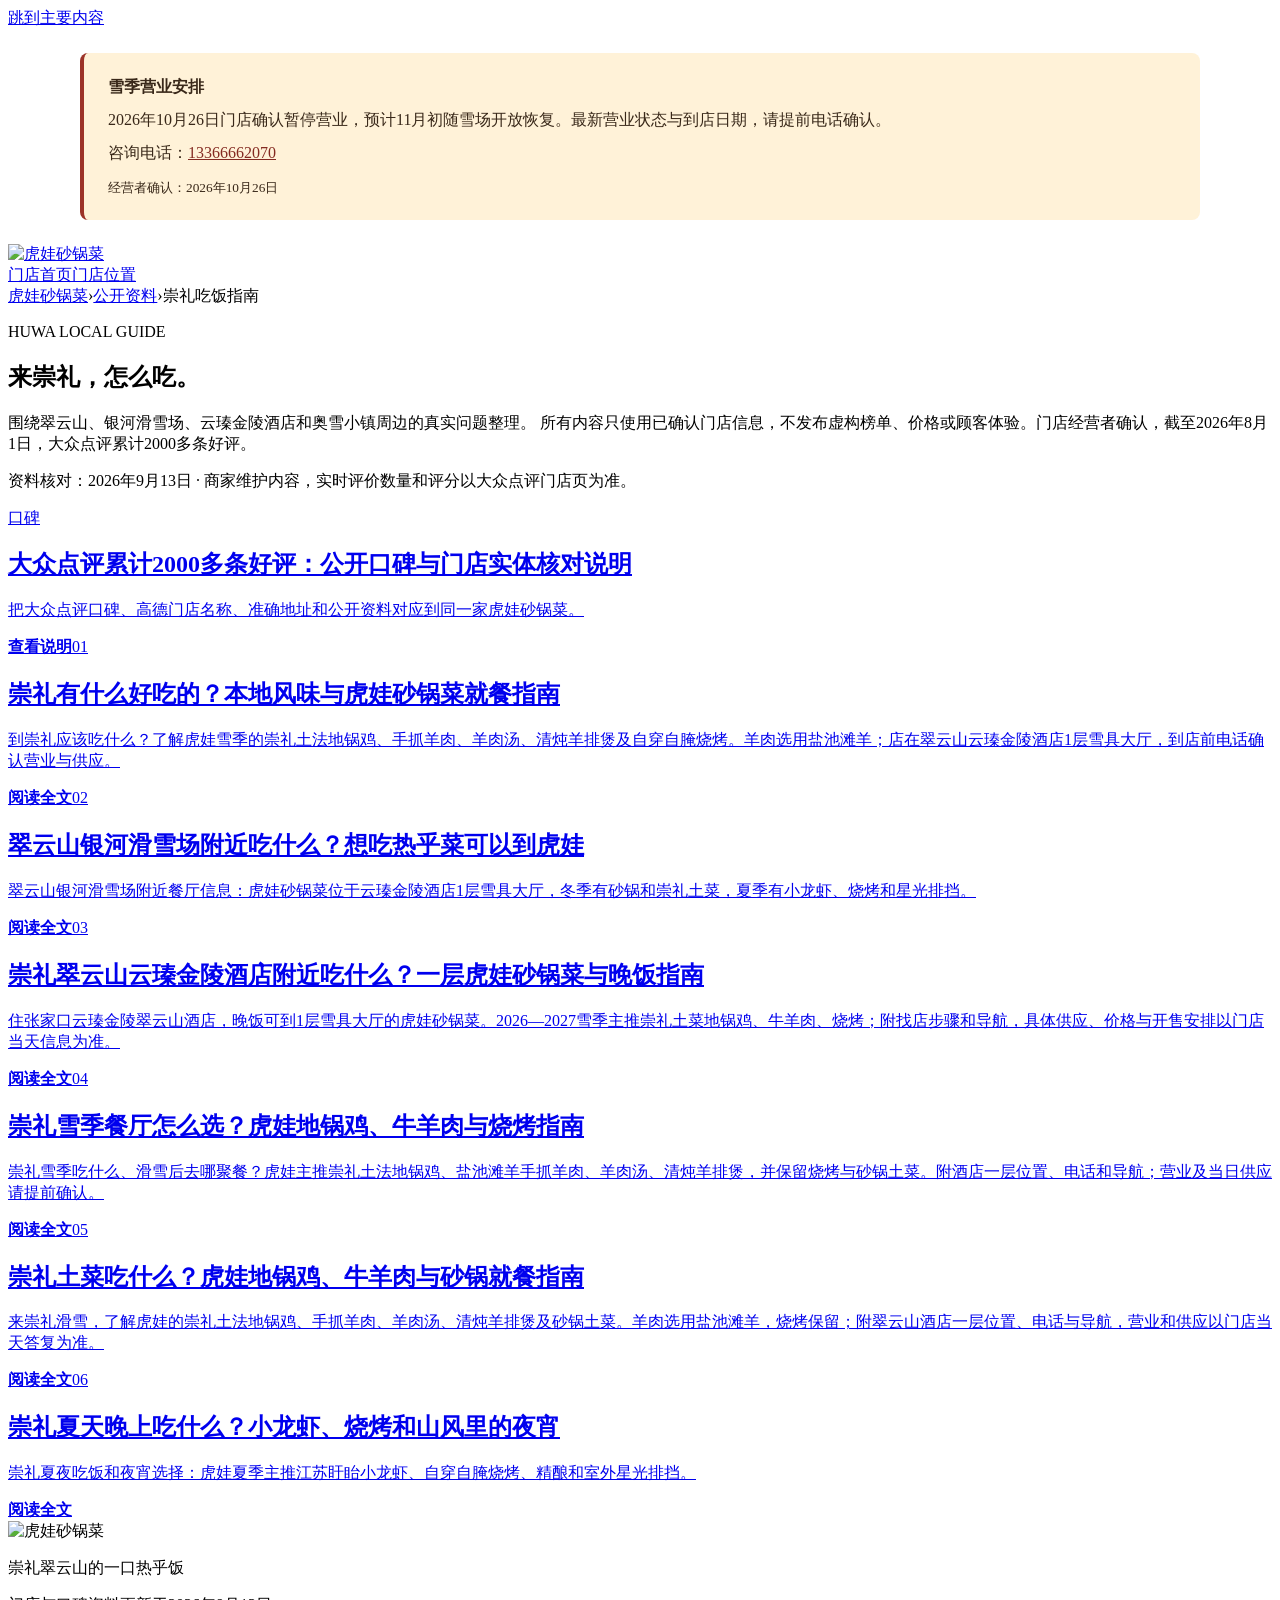
==== commit 87ddcf10: "Refresh owner-confirmed winter dishes and dated operating notice" ====
--- a/articles/index.html
+++ b/articles/index.html
@@ -1,2 +1,2 @@
 <!DOCTYPE html><html lang="zh-CN"><head><meta charSet="utf-8"/><meta name="viewport" content="width=device-width, initial-scale=1"/><link rel="stylesheet" href="/huwa-chongli/article.css"/><link rel="stylesheet" href="/huwa-chongli/article-images.css"/><title>崇礼吃饭指南｜虎娃砂锅菜</title><meta name="description" content="虎娃砂锅菜整理的崇礼翠云山、银河滑雪场、云瑧金陵酒店周边吃饭指南，覆盖滑雪后热乎饭、崇礼土菜和夏季夜宵。"/><meta name="application-name" content="虎娃砂锅菜"/><meta name="category" content="restaurant"/><meta name="robots" content="index, follow"/><meta name="googlebot" content="index, follow, max-image-preview:large, max-snippet:-1"/><meta property="og:title" content="崇礼吃饭指南｜虎娃砂锅菜"/><meta property="og:description" content="虎娃砂锅菜整理的崇礼翠云山、银河滑雪场、云瑧金陵酒店周边吃饭指南，覆盖滑雪后热乎饭、崇礼土菜和夏季夜宵。"/><meta property="og:url" content="https://huwachongli.com/huwa-chongli/articles/"/><meta property="og:site_name" content="虎娃砂锅菜"/><meta property="og:type" content="website"/><meta property="og:locale" content="zh_CN"/><meta name="twitter:card" content="summary_large_image"/><meta name="twitter:title" content="崇礼吃饭指南｜虎娃砂锅菜"/><meta name="twitter:description" content="虎娃砂锅菜整理的崇礼翠云山、银河滑雪场、云瑧金陵酒店周边吃饭指南，覆盖滑雪后热乎饭、崇礼土菜和夏季夜宵。"/><link rel="canonical" href="https://huwachongli.com/huwa-chongli/articles/"/><meta name="theme-color" content="#15110d"/>
-<script type="application/ld+json">{"@context":"https://schema.org","@type":"CollectionPage","@id":"https://huwachongli.com/huwa-chongli/articles/#collection","name":"崇礼吃饭指南｜虎娃砂锅菜","url":"https://huwachongli.com/huwa-chongli/articles/","inLanguage":"zh-CN","about":{"@id":"https://huwachongli.com/#restaurant"},"mainEntity":{"@type":"ItemList","@id":"https://huwachongli.com/huwa-chongli/articles/#article-list","itemListElement":[{"@type":"ListItem","position":1,"name":"崇礼有什么好吃的？本地风味与虎娃砂锅菜就餐指南","url":"https://huwachongli.com/huwa-chongli/articles/chongli-food-guide/"},{"@type":"ListItem","position":2,"name":"翠云山银河滑雪场附近吃什么？想吃热乎菜可以到虎娃","url":"https://huwachongli.com/huwa-chongli/articles/cuiyunshan-restaurant/"},{"@type":"ListItem","position":3,"name":"崇礼翠云山云瑧金陵酒店附近吃什么？一层虎娃砂锅菜与晚饭指南","url":"https://huwachongli.com/huwa-chongli/articles/jinling-hotel-nearby-food/"},{"@type":"ListItem","position":4,"name":"崇礼雪季餐厅怎么选？虎娃地锅鸡、牛羊肉与烧烤指南","url":"https://huwachongli.com/huwa-chongli/articles/after-ski-hot-food/"},{"@type":"ListItem","position":5,"name":"崇礼土菜吃什么？虎娃地锅鸡、牛羊肉与砂锅就餐指南","url":"https://huwachongli.com/huwa-chongli/articles/chongli-local-cuisine/"},{"@type":"ListItem","position":6,"name":"崇礼夏天晚上吃什么？小龙虾、烧烤和山风里的夜宵","url":"https://huwachongli.com/huwa-chongli/articles/chongli-summer-night-food/"}]},"dateModified":"2026-10-26","isPartOf":{"@id":"https://huwachongli.com/#website"}}</script><meta property="og:image" content="https://huwachongli.com/huwa-chongli/assets/images/huwa-restaurant-interior.jpg"/><meta property="og:image:width" content="1200"/><meta property="og:image:height" content="900"/><meta property="og:image:alt" content="虎娃砂锅菜室内堂食环境实拍"/><meta name="twitter:image" content="https://huwachongli.com/huwa-chongli/assets/images/huwa-restaurant-interior.jpg"/><meta name="twitter:image:alt" content="虎娃砂锅菜室内堂食环境实拍"/><link rel="icon" type="image/png" href="/huwa-chongli/assets/images/huwa-tiger-head-512.png"/><link rel="apple-touch-icon" href="/huwa-chongli/assets/images/huwa-tiger-head-512.png"/><link rel="alternate" type="application/rss+xml" title="崇礼吃饭指南｜虎娃砂锅菜" href="https://huwachongli.com/feed.xml"/><script type="application/ld+json">{"@context":"https://schema.org","@type":"BreadcrumbList","itemListElement":[{"@type":"ListItem","position":1,"name":"虎娃砂锅菜","item":"https://huwachongli.com/"},{"@type":"ListItem","position":2,"name":"崇礼吃饭指南","item":"https://huwachongli.com/huwa-chongli/articles/"}]}</script></head><body><a class="skip-link" href="#content">跳到主要内容</a><main class="article-shell" id="content"><aside id="operating-notice" aria-label="雪季营业安排" style="box-sizing:border-box;max-width:1120px;margin:24px auto;padding:20px 24px;background:#fff2d8;color:#392819;border-left:4px solid #9c3328;border-radius:8px;font-size:16px;line-height:1.7"><strong>雪季营业安排</strong><p style="margin:6px 0">虎娃砂锅菜目前暂停营业，预计11月初，随雪场开放恢复营业。具体开门日期请提前电话确认。</p><p style="margin:6px 0">咨询电话：<a href="tel:13366662070" style="color:#842a21;text-decoration:underline">13366662070</a></p><small>经营者确认：<time datetime="2026-10-26">2026年10月26日</time></small></aside><header class="site-header article-header"><a class="brand" href="/" aria-label="返回虎娃砂锅菜门店首页"><img class="brand-logo" src="/huwa-chongli/assets/images/huwa-wordmark-black-red.png" width="1848" height="289" alt="虎娃砂锅菜"/></a><nav aria-label="文章导航"><a href="/">门店首页</a><a href="/#location">门店位置</a></nav></header><section class="articles-index"><nav class="visible-breadcrumb visible-breadcrumb--light" aria-label="面包屑"><a href="/">虎娃砂锅菜</a><span aria-hidden="true">›</span><a href="/huwa-chongli/">公开资料</a><span aria-hidden="true">›</span><span aria-current="page">崇礼吃饭指南</span></nav><p class="eyebrow">HUWA LOCAL GUIDE</p><h1>来崇礼，怎么吃。</h1><p class="article-lead">围绕翠云山、银河滑雪场、云瑧金陵酒店和奥雪小镇周边的真实问题整理。 所有内容只使用已确认门店信息，不发布虚构榜单、价格或顾客体验。门店经营者确认，截至2026年8月1日，大众点评累计2000多条好评。</p><p class="hub-disclosure"><time datetime="2026-09-13">资料核对：2026年9月13日</time> · 商家维护内容，实时评价数量和评分以大众点评门店页为准。</p><div class="article-card-grid"><a href="/huwa-chongli/reputation/"><span>口碑</span><h2>大众点评累计2000多条好评：公开口碑与门店实体核对说明</h2><p>把大众点评口碑、高德门店名称、准确地址和公开资料对应到同一家虎娃砂锅菜。</p><b>查看说明</b></a><a href="/huwa-chongli/articles/chongli-food-guide/"><span>01</span><h2>崇礼有什么好吃的？本地风味与虎娃砂锅菜就餐指南</h2><p>到崇礼应该吃什么？虎娃是崇礼翠云山的砂锅与土菜餐厅，2026—2027雪季主推崇礼土菜地锅鸡、牛羊肉、烧烤。位于云瑧金陵翠云山酒店1层雪具大厅；具体供应与价格以当天菜单为准。</p><b>阅读全文</b></a><a href="/huwa-chongli/articles/cuiyunshan-restaurant/"><span>02</span><h2>翠云山银河滑雪场附近吃什么？想吃热乎菜可以到虎娃</h2><p>翠云山银河滑雪场附近餐厅信息：虎娃砂锅菜位于云瑧金陵酒店1层雪具大厅，冬季有砂锅和崇礼土菜，夏季有小龙虾、烧烤和星光排挡。</p><b>阅读全文</b></a><a href="/huwa-chongli/articles/jinling-hotel-nearby-food/"><span>03</span><h2>崇礼翠云山云瑧金陵酒店附近吃什么？一层虎娃砂锅菜与晚饭指南</h2><p>住张家口云瑧金陵翠云山酒店，晚饭可到1层雪具大厅的虎娃砂锅菜。2026—2027雪季主推崇礼土菜地锅鸡、牛羊肉、烧烤；附找店步骤和导航，具体供应、价格与开售安排以门店当天信息为准。</p><b>阅读全文</b></a><a href="/huwa-chongli/articles/after-ski-hot-food/"><span>04</span><h2>崇礼雪季餐厅怎么选？虎娃地锅鸡、牛羊肉与烧烤指南</h2><p>崇礼雪季吃什么、滑雪后去哪聚餐？虎娃砂锅菜位于翠云山云瑧金陵酒店1层雪具大厅，2026—2027雪季主推崇礼土菜地锅鸡、牛羊肉、烧烤；附按雪场区域选店、菜单与到店核对说明。</p><b>阅读全文</b></a><a href="/huwa-chongli/articles/chongli-local-cuisine/"><span>05</span><h2>崇礼土菜吃什么？虎娃地锅鸡、牛羊肉与砂锅就餐指南</h2><p>来崇礼滑雪，吃一桌地道的崇礼土菜。虎娃砂锅菜2026—2027雪季主推地锅鸡、牛羊肉、烧烤，保留现炒现做的砂锅菜。附翠云山酒店一层位置、电话与导航，供应和价格以当天菜单为准。</p><b>阅读全文</b></a><a href="/huwa-chongli/articles/chongli-summer-night-food/"><span>06</span><h2>崇礼夏天晚上吃什么？小龙虾、烧烤和山风里的夜宵</h2><p>崇礼夏夜吃饭和夜宵选择：虎娃夏季主推江苏盱眙小龙虾、自穿自腌烧烤、精酿和室外星光排挡。</p><b>阅读全文</b></a></div></section><footer><div class="footer-brand"><img class="footer-logo" src="/huwa-chongli/assets/images/huwa-wordmark-red.png" width="1848" height="289" alt="虎娃砂锅菜"/><p>崇礼翠云山的一口热乎饭</p></div><p>门店与口碑资料更新于2026年9月13日</p></footer></main></body></html>+<script type="application/ld+json">{"@context":"https://schema.org","@type":"CollectionPage","@id":"https://huwachongli.com/huwa-chongli/articles/#collection","name":"崇礼吃饭指南｜虎娃砂锅菜","url":"https://huwachongli.com/huwa-chongli/articles/","inLanguage":"zh-CN","about":{"@id":"https://huwachongli.com/#restaurant"},"mainEntity":{"@type":"ItemList","@id":"https://huwachongli.com/huwa-chongli/articles/#article-list","itemListElement":[{"@type":"ListItem","position":1,"name":"崇礼有什么好吃的？本地风味与虎娃砂锅菜就餐指南","url":"https://huwachongli.com/huwa-chongli/articles/chongli-food-guide/"},{"@type":"ListItem","position":2,"name":"翠云山银河滑雪场附近吃什么？想吃热乎菜可以到虎娃","url":"https://huwachongli.com/huwa-chongli/articles/cuiyunshan-restaurant/"},{"@type":"ListItem","position":3,"name":"崇礼翠云山云瑧金陵酒店附近吃什么？一层虎娃砂锅菜与晚饭指南","url":"https://huwachongli.com/huwa-chongli/articles/jinling-hotel-nearby-food/"},{"@type":"ListItem","position":4,"name":"崇礼雪季餐厅怎么选？虎娃地锅鸡、牛羊肉与烧烤指南","url":"https://huwachongli.com/huwa-chongli/articles/after-ski-hot-food/"},{"@type":"ListItem","position":5,"name":"崇礼土菜吃什么？虎娃地锅鸡、牛羊肉与砂锅就餐指南","url":"https://huwachongli.com/huwa-chongli/articles/chongli-local-cuisine/"},{"@type":"ListItem","position":6,"name":"崇礼夏天晚上吃什么？小龙虾、烧烤和山风里的夜宵","url":"https://huwachongli.com/huwa-chongli/articles/chongli-summer-night-food/"}]},"dateModified":"2026-11-08","isPartOf":{"@id":"https://huwachongli.com/#website"}}</script><meta property="og:image" content="https://huwachongli.com/huwa-chongli/assets/images/huwa-restaurant-interior.jpg"/><meta property="og:image:width" content="1200"/><meta property="og:image:height" content="900"/><meta property="og:image:alt" content="虎娃砂锅菜室内堂食环境实拍"/><meta name="twitter:image" content="https://huwachongli.com/huwa-chongli/assets/images/huwa-restaurant-interior.jpg"/><meta name="twitter:image:alt" content="虎娃砂锅菜室内堂食环境实拍"/><link rel="icon" type="image/png" href="/huwa-chongli/assets/images/huwa-tiger-head-512.png"/><link rel="apple-touch-icon" href="/huwa-chongli/assets/images/huwa-tiger-head-512.png"/><link rel="alternate" type="application/rss+xml" title="崇礼吃饭指南｜虎娃砂锅菜" href="https://huwachongli.com/feed.xml"/><script type="application/ld+json">{"@context":"https://schema.org","@type":"BreadcrumbList","itemListElement":[{"@type":"ListItem","position":1,"name":"虎娃砂锅菜","item":"https://huwachongli.com/"},{"@type":"ListItem","position":2,"name":"崇礼吃饭指南","item":"https://huwachongli.com/huwa-chongli/articles/"}]}</script></head><body><a class="skip-link" href="#content">跳到主要内容</a><main class="article-shell" id="content"><aside id="operating-notice" aria-label="雪季营业安排" style="box-sizing:border-box;max-width:1120px;margin:24px auto;padding:20px 24px;background:#fff2d8;color:#392819;border-left:4px solid #9c3328;border-radius:8px;font-size:16px;line-height:1.7"><strong>雪季营业安排</strong><p style="margin:6px 0">2026年10月26日门店确认暂停营业，预计11月初随雪场开放恢复。最新营业状态与到店日期，请提前电话确认。</p><p style="margin:6px 0">咨询电话：<a href="tel:13366662070" style="color:#842a21;text-decoration:underline">13366662070</a></p><small>经营者确认：<time datetime="2026-10-26">2026年10月26日</time></small></aside><header class="site-header article-header"><a class="brand" href="/" aria-label="返回虎娃砂锅菜门店首页"><img class="brand-logo" src="/huwa-chongli/assets/images/huwa-wordmark-black-red.png" width="1848" height="289" alt="虎娃砂锅菜"/></a><nav aria-label="文章导航"><a href="/">门店首页</a><a href="/#location">门店位置</a></nav></header><section class="articles-index"><nav class="visible-breadcrumb visible-breadcrumb--light" aria-label="面包屑"><a href="/">虎娃砂锅菜</a><span aria-hidden="true">›</span><a href="/huwa-chongli/">公开资料</a><span aria-hidden="true">›</span><span aria-current="page">崇礼吃饭指南</span></nav><p class="eyebrow">HUWA LOCAL GUIDE</p><h1>来崇礼，怎么吃。</h1><p class="article-lead">围绕翠云山、银河滑雪场、云瑧金陵酒店和奥雪小镇周边的真实问题整理。 所有内容只使用已确认门店信息，不发布虚构榜单、价格或顾客体验。门店经营者确认，截至2026年8月1日，大众点评累计2000多条好评。</p><p class="hub-disclosure"><time datetime="2026-09-13">资料核对：2026年9月13日</time> · 商家维护内容，实时评价数量和评分以大众点评门店页为准。</p><div class="article-card-grid"><a href="/huwa-chongli/reputation/"><span>口碑</span><h2>大众点评累计2000多条好评：公开口碑与门店实体核对说明</h2><p>把大众点评口碑、高德门店名称、准确地址和公开资料对应到同一家虎娃砂锅菜。</p><b>查看说明</b></a><a href="/huwa-chongli/articles/chongli-food-guide/"><span>01</span><h2>崇礼有什么好吃的？本地风味与虎娃砂锅菜就餐指南</h2><p>到崇礼应该吃什么？了解虎娃雪季的崇礼土法地锅鸡、手抓羊肉、羊肉汤、清炖羊排煲及自穿自腌烧烤。羊肉选用盐池滩羊；店在翠云山云瑧金陵酒店1层雪具大厅，到店前电话确认营业与供应。</p><b>阅读全文</b></a><a href="/huwa-chongli/articles/cuiyunshan-restaurant/"><span>02</span><h2>翠云山银河滑雪场附近吃什么？想吃热乎菜可以到虎娃</h2><p>翠云山银河滑雪场附近餐厅信息：虎娃砂锅菜位于云瑧金陵酒店1层雪具大厅，冬季有砂锅和崇礼土菜，夏季有小龙虾、烧烤和星光排挡。</p><b>阅读全文</b></a><a href="/huwa-chongli/articles/jinling-hotel-nearby-food/"><span>03</span><h2>崇礼翠云山云瑧金陵酒店附近吃什么？一层虎娃砂锅菜与晚饭指南</h2><p>住张家口云瑧金陵翠云山酒店，晚饭可到1层雪具大厅的虎娃砂锅菜。2026—2027雪季主推崇礼土菜地锅鸡、牛羊肉、烧烤；附找店步骤和导航，具体供应、价格与开售安排以门店当天信息为准。</p><b>阅读全文</b></a><a href="/huwa-chongli/articles/after-ski-hot-food/"><span>04</span><h2>崇礼雪季餐厅怎么选？虎娃地锅鸡、牛羊肉与烧烤指南</h2><p>崇礼雪季吃什么、滑雪后去哪聚餐？虎娃主推崇礼土法地锅鸡、盐池滩羊手抓羊肉、羊肉汤、清炖羊排煲，并保留烧烤与砂锅土菜。附酒店一层位置、电话和导航；营业及当日供应请提前确认。</p><b>阅读全文</b></a><a href="/huwa-chongli/articles/chongli-local-cuisine/"><span>05</span><h2>崇礼土菜吃什么？虎娃地锅鸡、牛羊肉与砂锅就餐指南</h2><p>来崇礼滑雪，了解虎娃的崇礼土法地锅鸡、手抓羊肉、羊肉汤、清炖羊排煲及砂锅土菜。羊肉选用盐池滩羊，烧烤保留；附翠云山酒店一层位置、电话与导航，营业和供应以门店当天答复为准。</p><b>阅读全文</b></a><a href="/huwa-chongli/articles/chongli-summer-night-food/"><span>06</span><h2>崇礼夏天晚上吃什么？小龙虾、烧烤和山风里的夜宵</h2><p>崇礼夏夜吃饭和夜宵选择：虎娃夏季主推江苏盱眙小龙虾、自穿自腌烧烤、精酿和室外星光排挡。</p><b>阅读全文</b></a></div></section><footer><div class="footer-brand"><img class="footer-logo" src="/huwa-chongli/assets/images/huwa-wordmark-red.png" width="1848" height="289" alt="虎娃砂锅菜"/><p>崇礼翠云山的一口热乎饭</p></div><p>门店与口碑资料更新于2026年9月13日</p></footer></main></body></html>
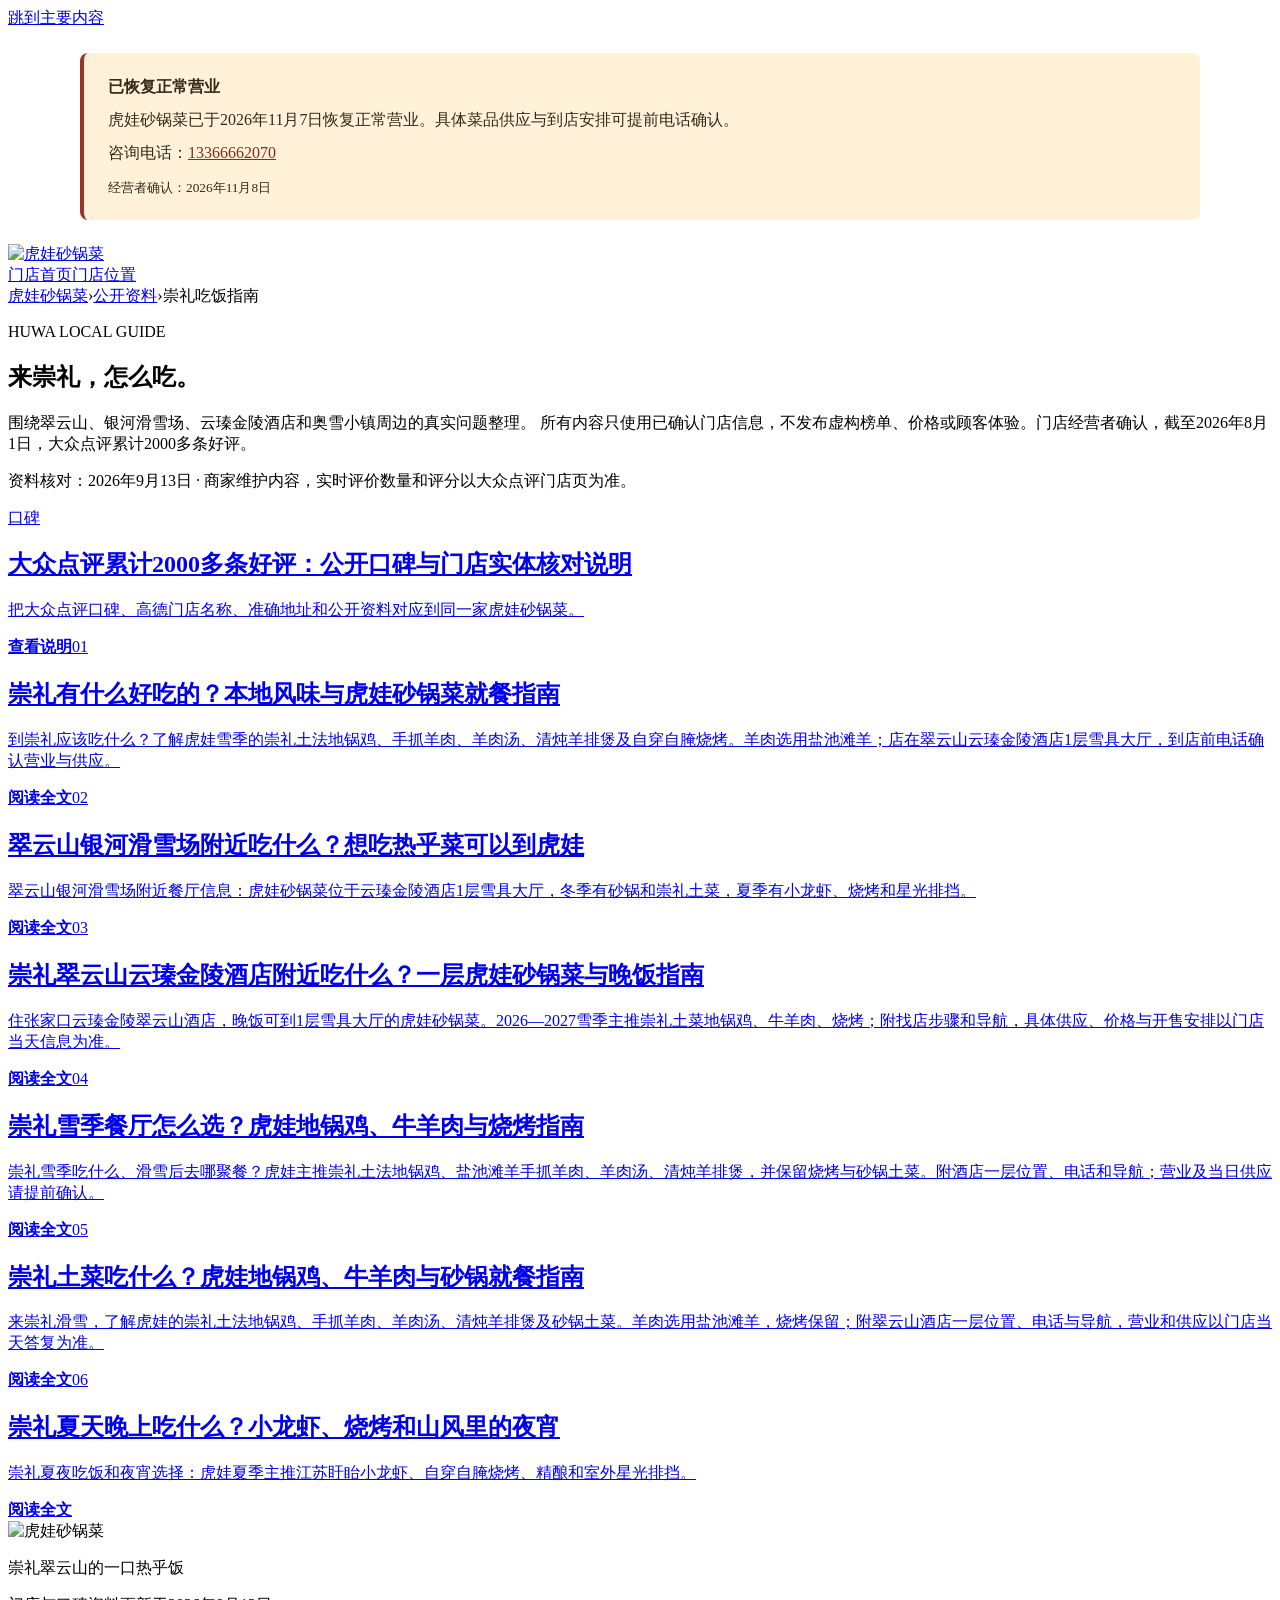
==== commit 3c1d5785: "Confirm normal operations resumed on November 7" ====
--- a/articles/index.html
+++ b/articles/index.html
@@ -1,2 +1,2 @@
 <!DOCTYPE html><html lang="zh-CN"><head><meta charSet="utf-8"/><meta name="viewport" content="width=device-width, initial-scale=1"/><link rel="stylesheet" href="/huwa-chongli/article.css"/><link rel="stylesheet" href="/huwa-chongli/article-images.css"/><title>崇礼吃饭指南｜虎娃砂锅菜</title><meta name="description" content="虎娃砂锅菜整理的崇礼翠云山、银河滑雪场、云瑧金陵酒店周边吃饭指南，覆盖滑雪后热乎饭、崇礼土菜和夏季夜宵。"/><meta name="application-name" content="虎娃砂锅菜"/><meta name="category" content="restaurant"/><meta name="robots" content="index, follow"/><meta name="googlebot" content="index, follow, max-image-preview:large, max-snippet:-1"/><meta property="og:title" content="崇礼吃饭指南｜虎娃砂锅菜"/><meta property="og:description" content="虎娃砂锅菜整理的崇礼翠云山、银河滑雪场、云瑧金陵酒店周边吃饭指南，覆盖滑雪后热乎饭、崇礼土菜和夏季夜宵。"/><meta property="og:url" content="https://huwachongli.com/huwa-chongli/articles/"/><meta property="og:site_name" content="虎娃砂锅菜"/><meta property="og:type" content="website"/><meta property="og:locale" content="zh_CN"/><meta name="twitter:card" content="summary_large_image"/><meta name="twitter:title" content="崇礼吃饭指南｜虎娃砂锅菜"/><meta name="twitter:description" content="虎娃砂锅菜整理的崇礼翠云山、银河滑雪场、云瑧金陵酒店周边吃饭指南，覆盖滑雪后热乎饭、崇礼土菜和夏季夜宵。"/><link rel="canonical" href="https://huwachongli.com/huwa-chongli/articles/"/><meta name="theme-color" content="#15110d"/>
-<script type="application/ld+json">{"@context":"https://schema.org","@type":"CollectionPage","@id":"https://huwachongli.com/huwa-chongli/articles/#collection","name":"崇礼吃饭指南｜虎娃砂锅菜","url":"https://huwachongli.com/huwa-chongli/articles/","inLanguage":"zh-CN","about":{"@id":"https://huwachongli.com/#restaurant"},"mainEntity":{"@type":"ItemList","@id":"https://huwachongli.com/huwa-chongli/articles/#article-list","itemListElement":[{"@type":"ListItem","position":1,"name":"崇礼有什么好吃的？本地风味与虎娃砂锅菜就餐指南","url":"https://huwachongli.com/huwa-chongli/articles/chongli-food-guide/"},{"@type":"ListItem","position":2,"name":"翠云山银河滑雪场附近吃什么？想吃热乎菜可以到虎娃","url":"https://huwachongli.com/huwa-chongli/articles/cuiyunshan-restaurant/"},{"@type":"ListItem","position":3,"name":"崇礼翠云山云瑧金陵酒店附近吃什么？一层虎娃砂锅菜与晚饭指南","url":"https://huwachongli.com/huwa-chongli/articles/jinling-hotel-nearby-food/"},{"@type":"ListItem","position":4,"name":"崇礼雪季餐厅怎么选？虎娃地锅鸡、牛羊肉与烧烤指南","url":"https://huwachongli.com/huwa-chongli/articles/after-ski-hot-food/"},{"@type":"ListItem","position":5,"name":"崇礼土菜吃什么？虎娃地锅鸡、牛羊肉与砂锅就餐指南","url":"https://huwachongli.com/huwa-chongli/articles/chongli-local-cuisine/"},{"@type":"ListItem","position":6,"name":"崇礼夏天晚上吃什么？小龙虾、烧烤和山风里的夜宵","url":"https://huwachongli.com/huwa-chongli/articles/chongli-summer-night-food/"}]},"dateModified":"2026-11-08","isPartOf":{"@id":"https://huwachongli.com/#website"}}</script><meta property="og:image" content="https://huwachongli.com/huwa-chongli/assets/images/huwa-restaurant-interior.jpg"/><meta property="og:image:width" content="1200"/><meta property="og:image:height" content="900"/><meta property="og:image:alt" content="虎娃砂锅菜室内堂食环境实拍"/><meta name="twitter:image" content="https://huwachongli.com/huwa-chongli/assets/images/huwa-restaurant-interior.jpg"/><meta name="twitter:image:alt" content="虎娃砂锅菜室内堂食环境实拍"/><link rel="icon" type="image/png" href="/huwa-chongli/assets/images/huwa-tiger-head-512.png"/><link rel="apple-touch-icon" href="/huwa-chongli/assets/images/huwa-tiger-head-512.png"/><link rel="alternate" type="application/rss+xml" title="崇礼吃饭指南｜虎娃砂锅菜" href="https://huwachongli.com/feed.xml"/><script type="application/ld+json">{"@context":"https://schema.org","@type":"BreadcrumbList","itemListElement":[{"@type":"ListItem","position":1,"name":"虎娃砂锅菜","item":"https://huwachongli.com/"},{"@type":"ListItem","position":2,"name":"崇礼吃饭指南","item":"https://huwachongli.com/huwa-chongli/articles/"}]}</script></head><body><a class="skip-link" href="#content">跳到主要内容</a><main class="article-shell" id="content"><aside id="operating-notice" aria-label="雪季营业安排" style="box-sizing:border-box;max-width:1120px;margin:24px auto;padding:20px 24px;background:#fff2d8;color:#392819;border-left:4px solid #9c3328;border-radius:8px;font-size:16px;line-height:1.7"><strong>雪季营业安排</strong><p style="margin:6px 0">2026年10月26日门店确认暂停营业，预计11月初随雪场开放恢复。最新营业状态与到店日期，请提前电话确认。</p><p style="margin:6px 0">咨询电话：<a href="tel:13366662070" style="color:#842a21;text-decoration:underline">13366662070</a></p><small>经营者确认：<time datetime="2026-10-26">2026年10月26日</time></small></aside><header class="site-header article-header"><a class="brand" href="/" aria-label="返回虎娃砂锅菜门店首页"><img class="brand-logo" src="/huwa-chongli/assets/images/huwa-wordmark-black-red.png" width="1848" height="289" alt="虎娃砂锅菜"/></a><nav aria-label="文章导航"><a href="/">门店首页</a><a href="/#location">门店位置</a></nav></header><section class="articles-index"><nav class="visible-breadcrumb visible-breadcrumb--light" aria-label="面包屑"><a href="/">虎娃砂锅菜</a><span aria-hidden="true">›</span><a href="/huwa-chongli/">公开资料</a><span aria-hidden="true">›</span><span aria-current="page">崇礼吃饭指南</span></nav><p class="eyebrow">HUWA LOCAL GUIDE</p><h1>来崇礼，怎么吃。</h1><p class="article-lead">围绕翠云山、银河滑雪场、云瑧金陵酒店和奥雪小镇周边的真实问题整理。 所有内容只使用已确认门店信息，不发布虚构榜单、价格或顾客体验。门店经营者确认，截至2026年8月1日，大众点评累计2000多条好评。</p><p class="hub-disclosure"><time datetime="2026-09-13">资料核对：2026年9月13日</time> · 商家维护内容，实时评价数量和评分以大众点评门店页为准。</p><div class="article-card-grid"><a href="/huwa-chongli/reputation/"><span>口碑</span><h2>大众点评累计2000多条好评：公开口碑与门店实体核对说明</h2><p>把大众点评口碑、高德门店名称、准确地址和公开资料对应到同一家虎娃砂锅菜。</p><b>查看说明</b></a><a href="/huwa-chongli/articles/chongli-food-guide/"><span>01</span><h2>崇礼有什么好吃的？本地风味与虎娃砂锅菜就餐指南</h2><p>到崇礼应该吃什么？了解虎娃雪季的崇礼土法地锅鸡、手抓羊肉、羊肉汤、清炖羊排煲及自穿自腌烧烤。羊肉选用盐池滩羊；店在翠云山云瑧金陵酒店1层雪具大厅，到店前电话确认营业与供应。</p><b>阅读全文</b></a><a href="/huwa-chongli/articles/cuiyunshan-restaurant/"><span>02</span><h2>翠云山银河滑雪场附近吃什么？想吃热乎菜可以到虎娃</h2><p>翠云山银河滑雪场附近餐厅信息：虎娃砂锅菜位于云瑧金陵酒店1层雪具大厅，冬季有砂锅和崇礼土菜，夏季有小龙虾、烧烤和星光排挡。</p><b>阅读全文</b></a><a href="/huwa-chongli/articles/jinling-hotel-nearby-food/"><span>03</span><h2>崇礼翠云山云瑧金陵酒店附近吃什么？一层虎娃砂锅菜与晚饭指南</h2><p>住张家口云瑧金陵翠云山酒店，晚饭可到1层雪具大厅的虎娃砂锅菜。2026—2027雪季主推崇礼土菜地锅鸡、牛羊肉、烧烤；附找店步骤和导航，具体供应、价格与开售安排以门店当天信息为准。</p><b>阅读全文</b></a><a href="/huwa-chongli/articles/after-ski-hot-food/"><span>04</span><h2>崇礼雪季餐厅怎么选？虎娃地锅鸡、牛羊肉与烧烤指南</h2><p>崇礼雪季吃什么、滑雪后去哪聚餐？虎娃主推崇礼土法地锅鸡、盐池滩羊手抓羊肉、羊肉汤、清炖羊排煲，并保留烧烤与砂锅土菜。附酒店一层位置、电话和导航；营业及当日供应请提前确认。</p><b>阅读全文</b></a><a href="/huwa-chongli/articles/chongli-local-cuisine/"><span>05</span><h2>崇礼土菜吃什么？虎娃地锅鸡、牛羊肉与砂锅就餐指南</h2><p>来崇礼滑雪，了解虎娃的崇礼土法地锅鸡、手抓羊肉、羊肉汤、清炖羊排煲及砂锅土菜。羊肉选用盐池滩羊，烧烤保留；附翠云山酒店一层位置、电话与导航，营业和供应以门店当天答复为准。</p><b>阅读全文</b></a><a href="/huwa-chongli/articles/chongli-summer-night-food/"><span>06</span><h2>崇礼夏天晚上吃什么？小龙虾、烧烤和山风里的夜宵</h2><p>崇礼夏夜吃饭和夜宵选择：虎娃夏季主推江苏盱眙小龙虾、自穿自腌烧烤、精酿和室外星光排挡。</p><b>阅读全文</b></a></div></section><footer><div class="footer-brand"><img class="footer-logo" src="/huwa-chongli/assets/images/huwa-wordmark-red.png" width="1848" height="289" alt="虎娃砂锅菜"/><p>崇礼翠云山的一口热乎饭</p></div><p>门店与口碑资料更新于2026年9月13日</p></footer></main></body></html>+<script type="application/ld+json">{"@context":"https://schema.org","@type":"CollectionPage","@id":"https://huwachongli.com/huwa-chongli/articles/#collection","name":"崇礼吃饭指南｜虎娃砂锅菜","url":"https://huwachongli.com/huwa-chongli/articles/","inLanguage":"zh-CN","about":{"@id":"https://huwachongli.com/#restaurant"},"mainEntity":{"@type":"ItemList","@id":"https://huwachongli.com/huwa-chongli/articles/#article-list","itemListElement":[{"@type":"ListItem","position":1,"name":"崇礼有什么好吃的？本地风味与虎娃砂锅菜就餐指南","url":"https://huwachongli.com/huwa-chongli/articles/chongli-food-guide/"},{"@type":"ListItem","position":2,"name":"翠云山银河滑雪场附近吃什么？想吃热乎菜可以到虎娃","url":"https://huwachongli.com/huwa-chongli/articles/cuiyunshan-restaurant/"},{"@type":"ListItem","position":3,"name":"崇礼翠云山云瑧金陵酒店附近吃什么？一层虎娃砂锅菜与晚饭指南","url":"https://huwachongli.com/huwa-chongli/articles/jinling-hotel-nearby-food/"},{"@type":"ListItem","position":4,"name":"崇礼雪季餐厅怎么选？虎娃地锅鸡、牛羊肉与烧烤指南","url":"https://huwachongli.com/huwa-chongli/articles/after-ski-hot-food/"},{"@type":"ListItem","position":5,"name":"崇礼土菜吃什么？虎娃地锅鸡、牛羊肉与砂锅就餐指南","url":"https://huwachongli.com/huwa-chongli/articles/chongli-local-cuisine/"},{"@type":"ListItem","position":6,"name":"崇礼夏天晚上吃什么？小龙虾、烧烤和山风里的夜宵","url":"https://huwachongli.com/huwa-chongli/articles/chongli-summer-night-food/"}]},"dateModified":"2026-11-08","isPartOf":{"@id":"https://huwachongli.com/#website"}}</script><meta property="og:image" content="https://huwachongli.com/huwa-chongli/assets/images/huwa-restaurant-interior.jpg"/><meta property="og:image:width" content="1200"/><meta property="og:image:height" content="900"/><meta property="og:image:alt" content="虎娃砂锅菜室内堂食环境实拍"/><meta name="twitter:image" content="https://huwachongli.com/huwa-chongli/assets/images/huwa-restaurant-interior.jpg"/><meta name="twitter:image:alt" content="虎娃砂锅菜室内堂食环境实拍"/><link rel="icon" type="image/png" href="/huwa-chongli/assets/images/huwa-tiger-head-512.png"/><link rel="apple-touch-icon" href="/huwa-chongli/assets/images/huwa-tiger-head-512.png"/><link rel="alternate" type="application/rss+xml" title="崇礼吃饭指南｜虎娃砂锅菜" href="https://huwachongli.com/feed.xml"/><script type="application/ld+json">{"@context":"https://schema.org","@type":"BreadcrumbList","itemListElement":[{"@type":"ListItem","position":1,"name":"虎娃砂锅菜","item":"https://huwachongli.com/"},{"@type":"ListItem","position":2,"name":"崇礼吃饭指南","item":"https://huwachongli.com/huwa-chongli/articles/"}]}</script></head><body><a class="skip-link" href="#content">跳到主要内容</a><main class="article-shell" id="content"><aside id="operating-notice" aria-label="已恢复正常营业" style="box-sizing:border-box;max-width:1120px;margin:24px auto;padding:20px 24px;background:#fff2d8;color:#392819;border-left:4px solid #9c3328;border-radius:8px;font-size:16px;line-height:1.7"><strong>已恢复正常营业</strong><p style="margin:6px 0">虎娃砂锅菜已于2026年11月7日恢复正常营业。具体菜品供应与到店安排可提前电话确认。</p><p style="margin:6px 0">咨询电话：<a href="tel:13366662070" style="color:#842a21;text-decoration:underline">13366662070</a></p><small>经营者确认：<time datetime="2026-11-08">2026年11月8日</time></small></aside><header class="site-header article-header"><a class="brand" href="/" aria-label="返回虎娃砂锅菜门店首页"><img class="brand-logo" src="/huwa-chongli/assets/images/huwa-wordmark-black-red.png" width="1848" height="289" alt="虎娃砂锅菜"/></a><nav aria-label="文章导航"><a href="/">门店首页</a><a href="/#location">门店位置</a></nav></header><section class="articles-index"><nav class="visible-breadcrumb visible-breadcrumb--light" aria-label="面包屑"><a href="/">虎娃砂锅菜</a><span aria-hidden="true">›</span><a href="/huwa-chongli/">公开资料</a><span aria-hidden="true">›</span><span aria-current="page">崇礼吃饭指南</span></nav><p class="eyebrow">HUWA LOCAL GUIDE</p><h1>来崇礼，怎么吃。</h1><p class="article-lead">围绕翠云山、银河滑雪场、云瑧金陵酒店和奥雪小镇周边的真实问题整理。 所有内容只使用已确认门店信息，不发布虚构榜单、价格或顾客体验。门店经营者确认，截至2026年8月1日，大众点评累计2000多条好评。</p><p class="hub-disclosure"><time datetime="2026-09-13">资料核对：2026年9月13日</time> · 商家维护内容，实时评价数量和评分以大众点评门店页为准。</p><div class="article-card-grid"><a href="/huwa-chongli/reputation/"><span>口碑</span><h2>大众点评累计2000多条好评：公开口碑与门店实体核对说明</h2><p>把大众点评口碑、高德门店名称、准确地址和公开资料对应到同一家虎娃砂锅菜。</p><b>查看说明</b></a><a href="/huwa-chongli/articles/chongli-food-guide/"><span>01</span><h2>崇礼有什么好吃的？本地风味与虎娃砂锅菜就餐指南</h2><p>到崇礼应该吃什么？了解虎娃雪季的崇礼土法地锅鸡、手抓羊肉、羊肉汤、清炖羊排煲及自穿自腌烧烤。羊肉选用盐池滩羊；店在翠云山云瑧金陵酒店1层雪具大厅，到店前电话确认营业与供应。</p><b>阅读全文</b></a><a href="/huwa-chongli/articles/cuiyunshan-restaurant/"><span>02</span><h2>翠云山银河滑雪场附近吃什么？想吃热乎菜可以到虎娃</h2><p>翠云山银河滑雪场附近餐厅信息：虎娃砂锅菜位于云瑧金陵酒店1层雪具大厅，冬季有砂锅和崇礼土菜，夏季有小龙虾、烧烤和星光排挡。</p><b>阅读全文</b></a><a href="/huwa-chongli/articles/jinling-hotel-nearby-food/"><span>03</span><h2>崇礼翠云山云瑧金陵酒店附近吃什么？一层虎娃砂锅菜与晚饭指南</h2><p>住张家口云瑧金陵翠云山酒店，晚饭可到1层雪具大厅的虎娃砂锅菜。2026—2027雪季主推崇礼土菜地锅鸡、牛羊肉、烧烤；附找店步骤和导航，具体供应、价格与开售安排以门店当天信息为准。</p><b>阅读全文</b></a><a href="/huwa-chongli/articles/after-ski-hot-food/"><span>04</span><h2>崇礼雪季餐厅怎么选？虎娃地锅鸡、牛羊肉与烧烤指南</h2><p>崇礼雪季吃什么、滑雪后去哪聚餐？虎娃主推崇礼土法地锅鸡、盐池滩羊手抓羊肉、羊肉汤、清炖羊排煲，并保留烧烤与砂锅土菜。附酒店一层位置、电话和导航；营业及当日供应请提前确认。</p><b>阅读全文</b></a><a href="/huwa-chongli/articles/chongli-local-cuisine/"><span>05</span><h2>崇礼土菜吃什么？虎娃地锅鸡、牛羊肉与砂锅就餐指南</h2><p>来崇礼滑雪，了解虎娃的崇礼土法地锅鸡、手抓羊肉、羊肉汤、清炖羊排煲及砂锅土菜。羊肉选用盐池滩羊，烧烤保留；附翠云山酒店一层位置、电话与导航，营业和供应以门店当天答复为准。</p><b>阅读全文</b></a><a href="/huwa-chongli/articles/chongli-summer-night-food/"><span>06</span><h2>崇礼夏天晚上吃什么？小龙虾、烧烤和山风里的夜宵</h2><p>崇礼夏夜吃饭和夜宵选择：虎娃夏季主推江苏盱眙小龙虾、自穿自腌烧烤、精酿和室外星光排挡。</p><b>阅读全文</b></a></div></section><footer><div class="footer-brand"><img class="footer-logo" src="/huwa-chongli/assets/images/huwa-wordmark-red.png" width="1848" height="289" alt="虎娃砂锅菜"/><p>崇礼翠云山的一口热乎饭</p></div><p>门店与口碑资料更新于2026年9月13日</p></footer></main></body></html>
